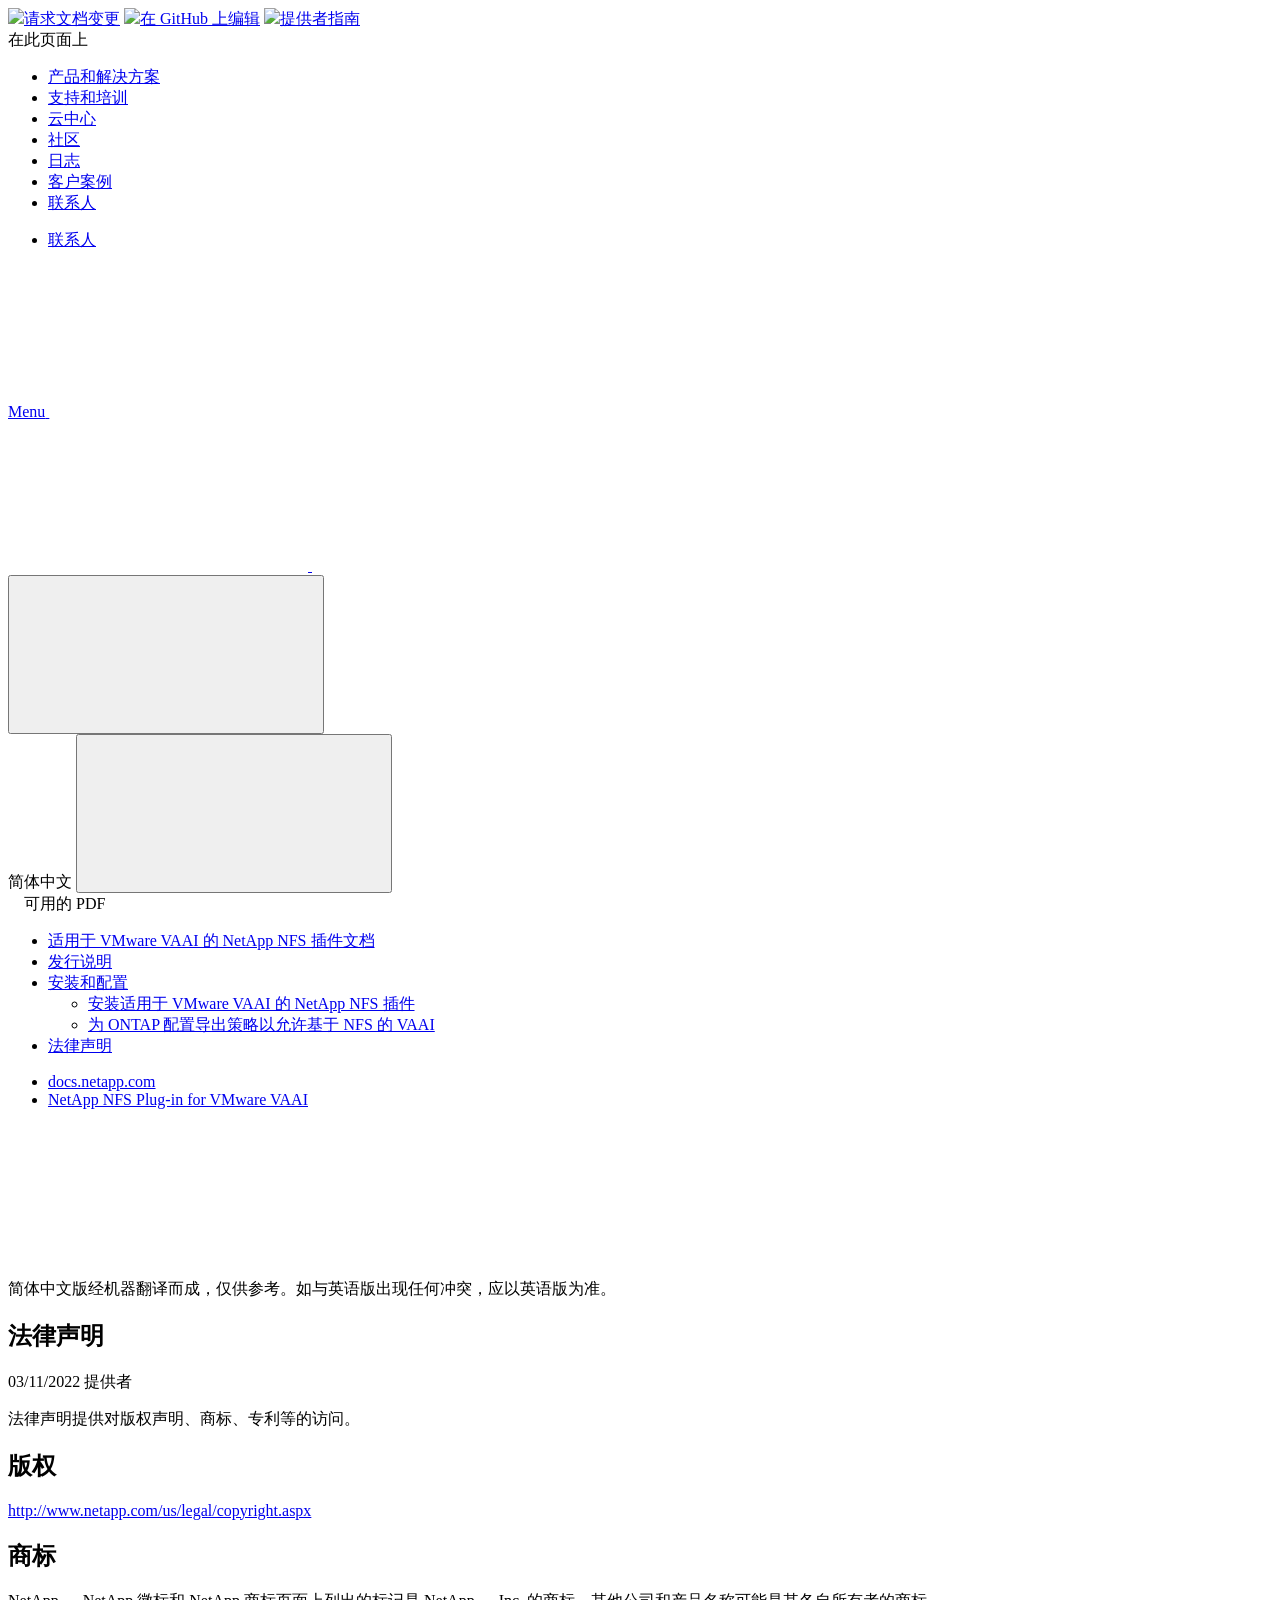
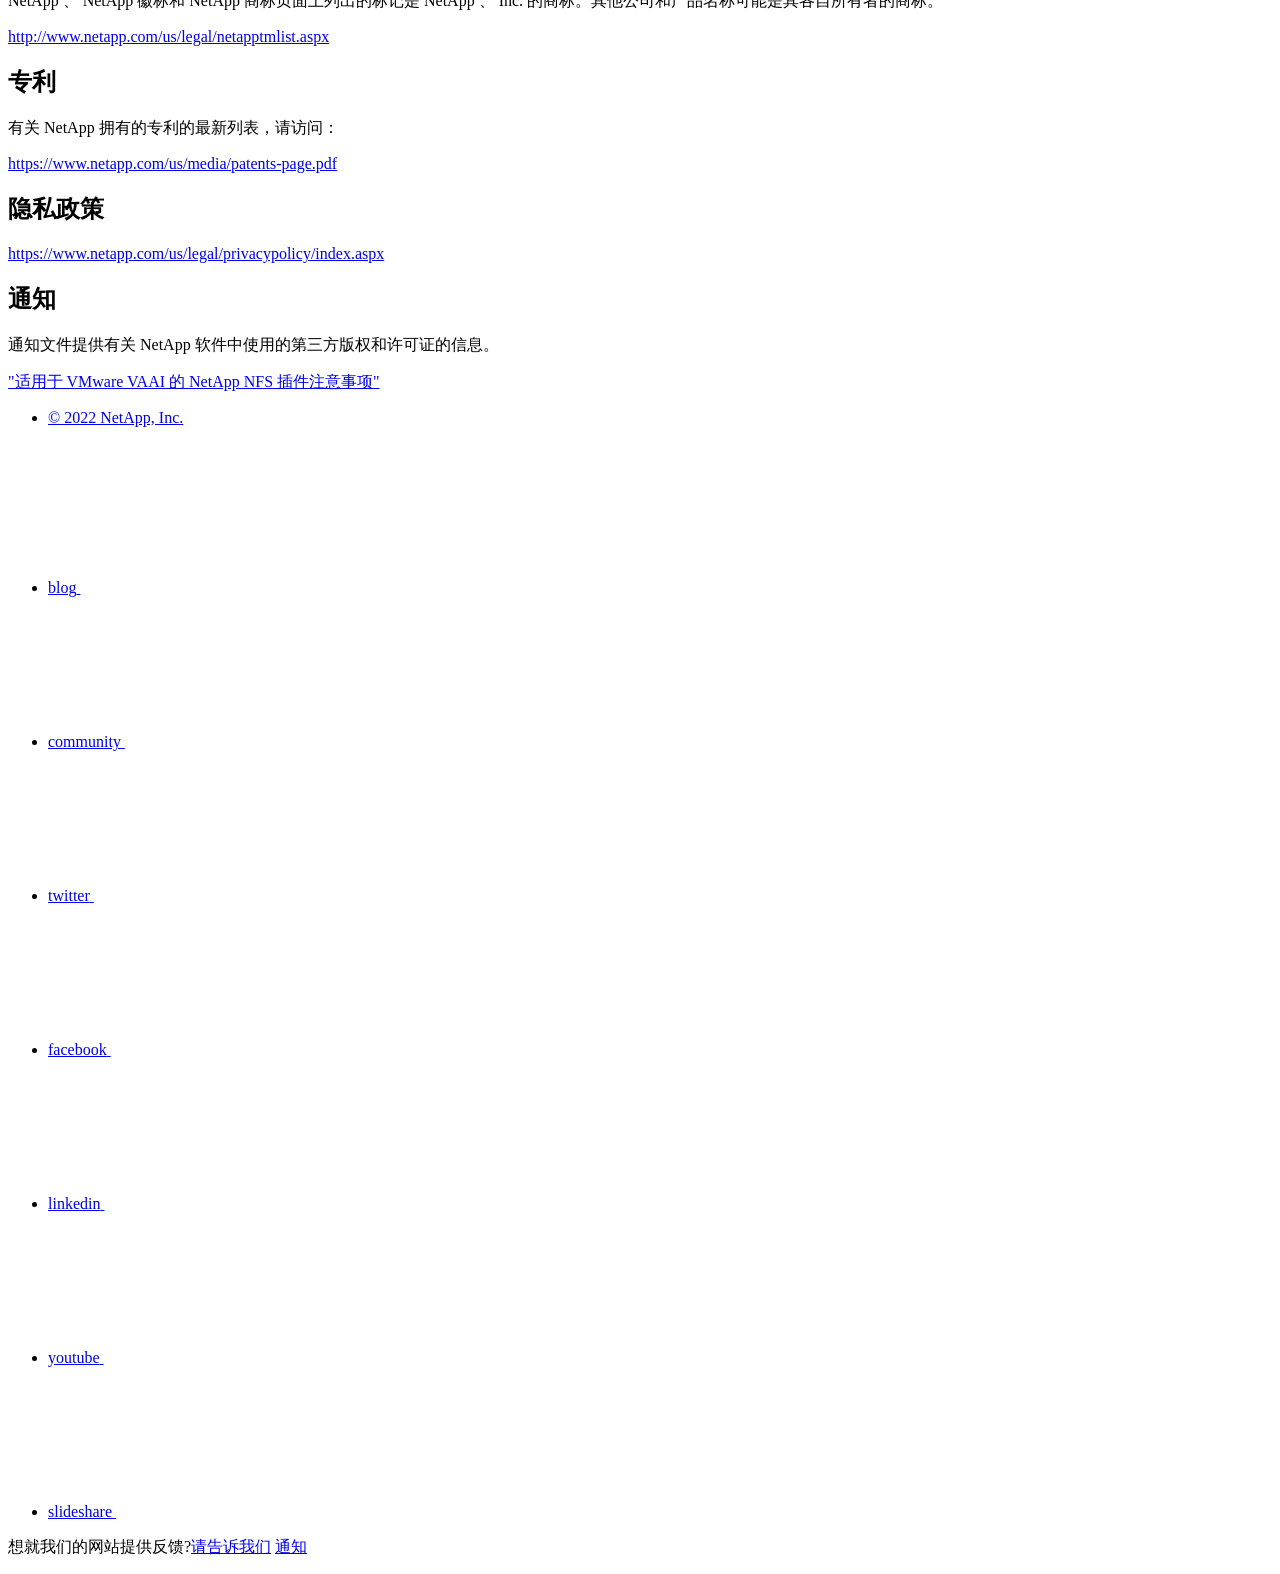
==== reference-legal-notices.html @ 1f147797 "Deploying to gh-pages from  @ 3fcf7030529be9a978c50d11768eb9206fd2af70 🚀" ====
<!DOCTYPE html>
<html lang="zh-cn">
  <head class="at-element-marker">
  <title>法律声明</title>
  <meta charset="utf-8">
  <meta http-equiv="x-ua-compatible" content="ie=edge,chrome=1">
  <meta http-equiv="language" content="en">
  <meta name="viewport" content="width=device-width, initial-scale=1">
  <meta property="og:title" content="法律声明" />
	<meta property="og:type" content="website" />
	<meta property="og:url" content="https://docs.netapp.com/zh-cn/nfs-plugin-vmware-vaai/reference-legal-notices.html" />
	<meta property="og:description" content="法律声明提供对版权声明、商标、专利等的访问。" />
  <meta property="og:image" content="https://docs.netapp.com/zh-cn/nfs-plugin-vmware-vaai/images/logo-tophat-social.png" />
  <meta property="og:image:alt" content="NetApp Logo" />
  <meta name="format-detection" content="telephone=no">
  <meta http-equiv="Content-Type" content="text/html; charset=utf-8">
  <meta http-equiv="encoding" content="utf-8">
  <meta http-equiv="nss-type" content="Product Documentation"/>
  <meta http-equiv="nss-subtype" content="User Guide"/><meta name="description" content="法律声明提供对版权声明、商标、专利等的访问。">
  <meta name="keywords" content=" legal, notices, copyright, trademarks, patents"><!-- Icons -->
  <link rel="icon" href="/zh-cn/nfs-plugin-vmware-vaai/images/favicon.ico" type="image/x-icon">

  <!-- RSS Feed --><!-- CSS Definitions: NetApp CSS should be defined after generic css -->

  <!-- Elastic Search -->
  <link rel="stylesheet" href="//cdn.jsdelivr.net/searchkit/0.10.0/theme.css">

  <!-- Controls AsciiDoctor Admonition Blocks -->
  <link rel="stylesheet" type="text/css" href="/zh-cn/nfs-plugin-vmware-vaai/css/font-awesome.min.css">

  <!-- Controls the shadow effect for search dropdown menu -->
  <link rel="stylesheet" href="/zh-cn/nfs-plugin-vmware-vaai/css/boxshadowproperties.css">

  <!-- NetApp CSS controls the technical content -->
  <link rel="stylesheet" type="text/css" href="/zh-cn/nfs-plugin-vmware-vaai/css/netapp.css">

  <!-- WWW CSS Content -->
  <link rel="stylesheet" type="text/css" href="/zh-cn/nfs-plugin-vmware-vaai/css/www-luci-dotcom.min.css">
  <link rel="stylesheet" type="text/css" href="/zh-cn/nfs-plugin-vmware-vaai/css/www-netapp-dotcom.css">
  <link rel="stylesheet" href="/zh-cn/nfs-plugin-vmware-vaai/css/www-netapp-library-critical.min.css" media="all" >
  <link rel="stylesheet" href="/zh-cn/nfs-plugin-vmware-vaai/css/www-netapp-library-non-critical.min.css" as="style" onload="this.onload=null;this.rel='stylesheet'">
  <link rel="stylesheet" href="/zh-cn/nfs-plugin-vmware-vaai/css/www-netapp-library-global-header-footer.min.css">

  <!-- NetApp IE Customizations -->
  <link rel="stylesheet" href='/zh-cn/nfs-plugin-vmware-vaai/css/na-utility.css' type='text/css'>
  <link rel="stylesheet" href='/zh-cn/nfs-plugin-vmware-vaai/css/na-sidebar.css' type='text/css'>
  <link rel='stylesheet' href='/zh-cn/nfs-plugin-vmware-vaai/css/clouddocs.css' type='text/css'>
  <link rel='stylesheet' href='/zh-cn/nfs-plugin-vmware-vaai/css/na-pagenav.css' type='text/css'>

  
  <link rel="stylesheet" href="/zh-cn/nfs-plugin-vmware-vaai/css/landing-page.css" type="text/css">
  <link rel="stylesheet" href="/zh-cn/nfs-plugin-vmware-vaai/css/tabbed-blocks.css" type="text/css">
  <link rel='stylesheet' href='/zh-cn/nfs-plugin-vmware-vaai/css/na-feature.css' type='text/css'><script src="https://cdnjs.cloudflare.com/ajax/libs/jquery/2.1.4/jquery.min.js"></script>
  <script src="https://cdnjs.cloudflare.com/ajax/libs/jquery-cookie/1.4.1/jquery.cookie.min.js"></script>

  <!-- Used for Product Family Page Sidebar Visibility --><!-- Used to import Promise for IE. Required for SearchKit -->
  <script src="https://cdnjs.cloudflare.com/ajax/libs/bluebird/3.3.5/bluebird.min.js"></script><script src='/zh-cn/nfs-plugin-vmware-vaai/js/na-search.js'></script><script src='/zh-cn/nfs-plugin-vmware-vaai/js/na-pagenav.js'></script><link rel='stylesheet' href='/zh-cn/nfs-plugin-vmware-vaai/css/prism.css' type='text/css'>
  <link rel='stylesheet' href='/zh-cn/nfs-plugin-vmware-vaai/css/prism-netapp.css' type='text/css'>


  <script src='/zh-cn/nfs-plugin-vmware-vaai/js/na-utility.js'></script>
  <script src='/zh-cn/nfs-plugin-vmware-vaai/js/clouddocs.js'></script>
  <script>
  if (document.location.hostname === "docs.netapp.com") {
    var head = document.getElementsByTagName('head')[0];
    var adobe = document.createElement("script");
    adobe.type = "text/javascript";
    adobe.src = "//assets.adobedtm.com/60287eadf1ee/c284da483c83/launch-e9ff3acac59f.min.js";
    head.appendChild(adobe);
  }
  </script>
  <script src='/zh-cn/nfs-plugin-vmware-vaai/js/jquery.navgoco.min.js'></script>
  <script src="https://maxcdn.bootstrapcdn.com/bootstrap/3.3.7/js/bootstrap.min.js" integrity="sha384-Tc5IQib027qvyjSMfHjOMaLkfuWVxZxUPnCJA7l2mCWNIpG9mGCD8wGNIcPD7Txa" crossorigin="anonymous"></script>
  <script src='/zh-cn/nfs-plugin-vmware-vaai/js/toc.js'></script>
  <script src='/zh-cn/nfs-plugin-vmware-vaai/js/customscripts.js'></script><script>
      $(document).ready(function() {
          
          var collapseOnInit = true;
          

          var navSettings = {
              "caretHtml": '',
              "accordion": collapseOnInit,
              "openClass": 'active', // open
              "save": false, // leave false or nav highlighting doesn't work right
              "cookie": {
                  "name": 'navgoco',
                  "expires": false,
                  "path": '/'
              },
              "slide": {
                  "duration": 400,
                  "easing": 'swing'
              }
          };

          // Initialize navgoco with default options
          $("#mysidebar").navgoco(navSettings);
          

          $("#collapseAll").click(function(e) {
              e.preventDefault();
              $("#mysidebar").navgoco('toggle', false);
          });

          $("#expandAll").click(function(e) {
              e.preventDefault();
              $("#mysidebar").navgoco('toggle', true);
          });

      });

  </script>
  <script>
      $(document).ready(function() {
          $("#tg-sb-link").click(function() {
              $("#tg-sb-sidebar").toggle();
              $("#tg-sb-content").toggleClass('col-md-9');
              $("#tg-sb-content").toggleClass('col-md-12');
              $("#tg-sb-icon").toggleClass('fa-toggle-on');
              $("#tg-sb-icon").toggleClass('fa-toggle-off');
          });
      });
  </script><script async src="https://www.googletagmanager.com/gtag/js?id=UA-81697994-3"></script>
  <script>
  if (document.location.hostname === "docs.netapp.com") {
    window.dataLayer = window.dataLayer || [];
    function gtag(){dataLayer.push(arguments);}
    gtag('js', new Date());
    gtag('config', 'UA-81697994-3');
  }
  </script>
  <script src='/zh-cn/nfs-plugin-vmware-vaai/js/version-dropdown.js'></script>
  <script src='/zh-cn/nfs-plugin-vmware-vaai/js/FileSaver.min.js'></script>
  <script src='/zh-cn/nfs-plugin-vmware-vaai/js/jszip-utils.min.js'></script>
  <script src='/zh-cn/nfs-plugin-vmware-vaai/js/jszip.min.js'></script>
  <script src='/zh-cn/nfs-plugin-vmware-vaai/js/pdf-ux.js'></script>
</head>


  <body class role="document">
    <div id="page" class="n-off-canvas-menu">
      <div class="n-off-canvas-menu__menu"><!--TODO: Add offcanvas code --></div>
      <div class="n-off-canvas-menu__content-wrap">
        <header class="site-header" id="banner">
  
  <!-- Start Page Toolbar -->
  <div class="page-nav-toolbar">
    <div id="version-dropdown"></div>
    <div class="page-nav-contribute"  >
      <a target="_blank" href="https://github.com/NetAppDocs/nfs-plugin-vmware-vaai/issues/new?body=Page%3A%20[法律声明](https://docs.netapp.com/zh-cn/nfs-plugin-vmware-vaai/reference-legal-notices.html)" class="page-nav-contribute-link" role="button"><img src="/zh-cn/nfs-plugin-vmware-vaai/images/discuss-sm.svg" class="github-icon" />请求文档变更</a>
      <a target="_blank" href="https://github.com/NetAppDocs/nfs-plugin-vmware-vaai/blob/main/reference-legal-notices.adoc" class="page-nav-contribute-link" role="button"><img src="/zh-cn/nfs-plugin-vmware-vaai/images/edit-sm.svg" class="github-icon" />在 GitHub 上编辑</a>
      <a target="_blank" href="https://docs.netapp.com/us-en/contribute/" class="page-nav-contribute-link"  ><img src="/zh-cn/nfs-plugin-vmware-vaai/images/article-sm.svg" class="github-icon" />提供者指南</a>
    </div>
    <div class="page-nav-container">
      <nav class="page-nav-fixed">
        <div class="page-nav-title">在此页面上</div>
        <div class="page-nav-links">
          <ul class="page-nav-inner" id="page-menu"></ul>
        </div>
      </nav>
    </div>
  </div>
  
  <!-- Start top_hat -->
  <div class="n-top-hat">
    <div class="n-container">
      <div class="n-top-hat__cross-property-nav">
        <ul class="n-top-hat__list">
          <li class="n-top-hat__list-item">
            <a href="https://www.netapp.com/products-a-z/" class="n-top-hat__link">产品和解决方案</a>
          </li>
          <li class="n-top-hat__list-item">
            <a href="https://www.netapp.com/support-and-training/netapp-university/" class="n-top-hat__link">支持和培训</a>
          </li>
          <li class="n-top-hat__list-item">
            <a href="https://cloud.netapp.com" class="n-top-hat__link">云中心</a>
          </li>
          <li class="n-top-hat__list-item">
            <a href="https://community.netapp.com/" class="n-top-hat__link">社区</a>
          </li>
          <li class="n-top-hat__list-item">
            <a href="https://blog.netapp.com/" class="n-top-hat__link">日志</a>
          </li>
          <li class="n-top-hat__list-item">
            <a href="https://customers.netapp.com/en/" class="n-top-hat__link">客户案例</a>
          </li>
          <li class="n-top-hat__list-item">
            <a href="https://www.netapp.com/us/contact-us/index.aspx" target="_self" class="n-top-hat__link" data-ntap-ui="contact-us">联系人</a>
          </li>
        </ul>
      </div>
      <div class="n-top-hat__utils">
        <ul class="n-top-hat__list">
          <li class="n-top-hat__list-item">
            <a href="https://www.netapp.com/us/contact-us/index.aspx" target="_self" class="n-top-hat__link" data-ntap-ui="contact-us">联系人</a>
          </li>
        </ul>
      </div>
    </div>
  </div>
  <!-- End top_hat -->

  <!-- Start property bar -->
  <style>
    .n-property-navigation-bar__menus--desktop-experience .n-menu--mega__default-content__heading span {
    color: #34B0FF;
    }
  </style>
  <div class="n-property-bar " data-ntap-ui="sticky-nav">
    <div class="n-property-bar__inner-wrap">
      <div class="n-property-bar__menu-toggle">
        <a href="#" class="n-property-bar__menu-toggle-link">
          <span class="n-property-bar__menu-toggle-text">Menu</span>
          <svg class="n-icon-bars n-property-bar__menu-toggle-icon" aria-labelledby="title">
            <title>bars</title>
            <use xlink:href="/zh-cn/nfs-plugin-vmware-vaai/common/svg/sprite.svg#bars"></use>
          </svg>
        </a>
      </div>
      <div class="n-property-bar__property-mark ">
        <a href="https://www.netapp.com" class="n-property-bar__property-link">
          <div class="n-property-bar__logo">
            <svg class="n-icon-netapp-mark n-icon-netapp-mark n-property-bar__netapp-mark-icon" aria-labelledby="title">
              <title>netapp-mark</title>
              <use xlink:href="/zh-cn/nfs-plugin-vmware-vaai/common/svg/sprite.svg#netapp-mark"></use>
            </svg>
            <svg class="n-icon-netapp-logo n-property-bar__logo-svg" aria-labelledby="title">
              <title>netapp-logo</title>
              <use xlink:href="/zh-cn/nfs-plugin-vmware-vaai/common/svg/sprite.svg#netapp-logo"></use>
            </svg>
          </div>
        </a>
      </div>

      
      <div class="search-property-bar">
        <div id="search-demo-container" class="searchbox n-property-bar__search">
          <div id="react-search" 
          data-search-html="/zh-cn/nfs-plugin-vmware-vaai/search.html"
          data-type="widget" 
          data-placeholder="搜索文档" 
          data-no-results-found="未找到与 {query} 匹配的结果。" 
          data-did-you-mean="搜索 {suggestion}。" 
          data-no-results-found-did-you-mean="未找到与 {query} 匹配的结果。您是否要搜索 {suggestion}?" 
          data-results-found="找到 {hitCount} 个结果"  
          data-sk-es-pf-indexes=""></div>
          <button class="n-property-bar__search-toggle-button" type="button">
            <svg class="n-icon-search n-property-bar__search-toggle-button-icon" aria-labelledby="title">
              <title>search</title>
              <use xmlns:xlink="http://www.w3.org/1999/xlink" xlink:href="/zh-cn/nfs-plugin-vmware-vaai/common/svg/sprite.svg#search"></use>
            </svg>
          </button>
        </div>
      </div>
      
    </div>
  </div>
  <div class="n-property-bar__toolbar">
    <!-- Start Language Selector --><div id="ie-i18n" class="n-property-bar__lang-selector">
      <div id="ie-i18n-menu">
      <span class="ie-i18n-lang">简体中文</span>
        <button class="ie-i18n-icon-container" type="button">
          <svg class="n-globe__icon" aria-labelledby="title">
            <title>globe</title>
            <use xmlns:xlink="http://www.w3.org/1999/xlink" xlink:href="/zh-cn/nfs-plugin-vmware-vaai/common/svg/sprite.svg#globe"></use>
          </svg>
        </button>
      </div>
      <div id="n-property-navigation-bar__menu--language-selector" class="ie-i18n-results-container n-menu n-menu--v3 n-menu--is-active" style="display: none;">
        <div class="n-language-selector-menu">
          <ul class="n-menu__list">
            <li class="n-menu__list-column">
              <ul class="n-menu__list"><li class="n-menu__list-item n-menu__list-item--level-1">
                  <a href="https://docs.netapp.com/zh-cn/nfs-plugin-vmware-vaai/reference-legal-notices.html" class="n-menu__header-text"><span translate="no" class="notranslate">简体中文</span></a>
                </li><li class="n-menu__list-item n-menu__list-item--level-1">
                  <a href="https://docs.netapp.com/us-en/nfs-plugin-vmware-vaai/reference-legal-notices.html" class="n-menu__header-text"><span translate="no" class="notranslate">English</span></a>
                </li><li class="n-menu__list-item n-menu__list-item--level-1">
                  <a href="https://docs.netapp.com/ja-jp/nfs-plugin-vmware-vaai/reference-legal-notices.html" class="n-menu__header-text"><span translate="no" class="notranslate">日本語</span></a>
                </li><li class="n-menu__list-item n-menu__list-item--level-1">
                  <a href="https://docs.netapp.com/ko-kr/nfs-plugin-vmware-vaai/reference-legal-notices.html" class="n-menu__header-text"><span translate="no" class="notranslate">한국어</span></a>
                </li></ul>
            </li>
          </ul>
        </div>
      </div>
    </div><!-- End Language Selector -->

    <div class="n-property-bar__cta"></div>
  </div>
  <script>
    $(function(){
        var currentLocalization = $('html').attr('lang');

        var localizationsDictionary = {
            "en-CA" : "https://www.netapp.com/search/index.aspx?for_cr=canada&",
            "en-IN" : "https://www.netapp.com/search/index.aspx?for_cr=india&",
            "nl-NL" : "https://www.netapp.com/search/index.aspx?for_cr=netherlands&",
            "ru-RU" : "https://www.netapp.com/search/index.aspx?for_cr=russia&",
            "sv-SE" : "https://www.netapp.com/search/index.aspx?for_cr=sweden&",
            "it-IT" : "https://www.netapp.com/search/index.aspx?for_cr=italy&",
            "he-IL" : "https://www.netapp.com/search/index.aspx?for_cr=israel&",
            "ko-KR" : "https://www.netapp.com/search/index.aspx?for_cr=korea&",
            "zh-TW" : "https://www.netapp.com/search/index.aspx?for_cr=taiwan&",
            "en-GB" : "https://www.netapp.com/search/index.aspx?for_cr=unitedkingdom&",
            "en-SG" : "https://www.netapp.com/search/index.aspx?for_cr=asean&",
            "en-AU" : "https://www.netapp.com/search/index.aspx?for_cr=australia&",
            "pt-BR" : "https://www.netapp.com/search/index.aspx?for_cr=brasil&",
            "de-CH" : "https://www.netapp.com/search/index.aspx?for_cr=switzerland&",
            "es-MX" : "https://www.netapp.com/search/index.aspx?for_cr=mexico&"
        };

        if($('html').hasClass('ntap-whitelisted') && localizationsDictionary.hasOwnProperty(currentLocalization)) {
            $('.n-property-bar__property-link').attr('href', '/');
        }
    });
  </script>
  <!-- End property bar -->
</header>


        <main id="n-main-content" class="n-main-content">
          <!-- Start Documentation Content -->
<div class="ie-main">
  <!-- Sidebar Column -->
  
  <div class="col-md-3" id="sidebar-height">
      <div class="n-pdf-header">
  <a id="toggleButtonPdf" class="n-pdf-button" type="button">
    <img src="/zh-cn/nfs-plugin-vmware-vaai/images/pdf.png" width="16" height="16"/>可用的 PDF<span>
    </span>
  </a>
</div>
<div class="n-pdf-body-container">
  <ul id="toggleContainerPdf" class="n-pdf-body" style="display:none;"><li class="pdf-ux-container">
        <a target="_blank" href="/zh-cn/nfs-plugin-vmware-vaai/pdfs/fullsite-sidebar/适用于_VMware_VAAI_的_NetApp_NFS_插件文档.pdf" >
          <img src="/zh-cn/nfs-plugin-vmware-vaai/images/pdf.png" width="16" height="16"/>此文档站点的 PDF</a>





    
      <ul class="subfolders" style="display:none;">
        <li class="pdf-ux-container">
          <a target="_blank" 
            
              href="/zh-cn/nfs-plugin-vmware-vaai/pdfs/sidebar/安装和配置.pdf" 
            
          >
            <img src="/zh-cn/nfs-plugin-vmware-vaai/images/pdf.png" width="16" height="16"/>
            安装和配置
          </a>
          





          
        </li>
      </ul>
    

  


    <ul class="subfolders" style="display:none;"><li class="active pdf-hide">
  <a target="_blank" href="/zh-cn/nfs-plugin-vmware-vaai/pdfs/pages/reference-legal-notices.pdf" >
    <img src="/zh-cn/nfs-plugin-vmware-vaai/images/pdf.png" width="16" height="16"/>
    PDF of this page
  </a>
</li>

</ul>
  


</li></ul>
  <div class="zip-pdf-link-container" style="display: none;">   
    <a href="#" id="zipPdf">
      <img src="/zh-cn/nfs-plugin-vmware-vaai/images/pdf-zip.png" width="16" height="16"/>
      <pre>收集单独的 PDF 文档<span class="zip-size"></span></pre>
    </a><div id="zip-link-popup" class="hide">
    <div class="inner-modal">
        <div class="downloading-progress">
            <div class="spinner"></div>
            <h1>Creating your file...</h1>
            <div>This may take a few minutes. Thanks for your patience.</div>
            <button class="cancel-download-btn" type="button">Cancel</button>
        </div>
        <div class="download-complete hide">
            <div class="done-icon">
                <svg xmlns="http://www.w3.org/2000/svg" width="24" height="24" viewBox="0 0 24 24"><path d="M20.285 2l-11.285 11.567-5.286-5.011-3.714 3.716 9 8.728 15-15.285z"/></svg>
            </div>
            <div>Your file is ready</div>
            <button class="cancel-download-btn" type="button">OK</button>
        </div>
    </div>
</div>
<script>
    $(".cancel-download-btn").click(function(){
        $("#zip-link-popup").addClass("hide");
        $("#zip-link-popup .downloading-progress").removeClass("hide");
        $("#zip-link-popup .download-complete").addClass("hide");
    });
</script></div>
</div>
<script>
  $("#toggleContainerPdf li.active:last-child").parents('ul.subfolders').toggle('display');
  $("#toggleButtonPdf").click(function () {
    $("#toggleContainerPdf").toggle('display');
    $(".n-pdf-body-container .zip-pdf-link-container").toggle('display');
  });
</script><div class="sidebar-nav-container">
  <ul id="mysidebar" class="nav"><li class=" "><a class="na-navbar-padding" href="/zh-cn/nfs-plugin-vmware-vaai/index.html">
        适用于 VMware VAAI 的 NetApp NFS 插件文档
      </a></li><li class=" "><a class="na-navbar-padding" href="/zh-cn/nfs-plugin-vmware-vaai/releasenotes.html">
        发行说明
      </a></li><li class="subfolders "><a href="#">
        <div class="na-navbar-padding"> 安装和配置</div>
      </a>
      <ul><li class=" "><a class="na-navbar-padding" href="/zh-cn/nfs-plugin-vmware-vaai/task-install-netapp-nfs-plugin-for-vmware-vaai.html">
        安装适用于 VMware VAAI 的 NetApp NFS 插件
      </a></li><li class=" "><a class="na-navbar-padding" href="/zh-cn/nfs-plugin-vmware-vaai/task-configure-export-policies-for-clustered-data-ontap-to-allow-vaai-over-nfs.html">
        为 ONTAP 配置导出策略以允许基于 NFS 的 VAAI
      </a></li></ul></li><li class="  active "><a class="na-navbar-padding" href="/zh-cn/nfs-plugin-vmware-vaai/reference-legal-notices.html">
        法律声明
      </a></li></ul>
</div>
<script>
  window.onscroll = () => {
    const value = -40 - (document.body.scrollHeight - (window.innerHeight + document.scrollingElement.scrollTop));
    
    document.getElementById("sidebar-height").style.bottom = Math.max(0,value) + "px";
};
</script>
<!-- this highlights the active parent class in the navgoco sidebar. this is critical so that the parent expands when you're viewing a page. This must appear below the sidebar code above. Otherwise, if placed inside customscripts.js, the script runs before the sidebar code runs and the class never gets inserted.-->
<script>$("li.active").parents('li').toggleClass("active");</script>

  </div>
  

  <div class="ie-content-pane n-doc__component-detail-content n-doc__component-detail-content--show-code">
    <!-- Begin of page container --><article class="page-content">
      <div class="ie-utility">
  <div class="ie-menu">
    <div class="n-breadcrumb">
      <ul class="n-breadcrumb__list">
        <li class="n-breadcrumb__list-item">
          <a href="https://docs.netapp.com">docs.netapp.com</a>
        </li>
        

        

        <li class="n-breadcrumb__list-item">
          <a href="/zh-cn/nfs-plugin-vmware-vaai/">NetApp&nbsp;NFS&nbsp;Plug-in&nbsp;for&nbsp;VMware&nbsp;VAAI</a>
        </li>

      </ul>
    </div>
    <div style="clear: both"></div><!-- Main needs to have height -->
  </div>
</div>

      <div class="ie-nmt-disclaimer">
  <span>
    <div class="ie-nmt-disclaimer-container">
      <div class="ie-nmt-disclaimer-icon">
        <svg class="luci-icon" aria-hidden="true">
          <use xlink:href="/zh-cn/nfs-plugin-vmware-vaai/common/svg/sprite.svg#circle-info">
        </svg>
      </div>
      <div class="ie-nmt-disclaimer-content">
        <span> 简体中文版经机器翻译而成，仅供参考。如与英语版出现任何冲突，应以英语版为准。 </span>
      </div>
      <div style="clear:both;"></div>
    </div>
  </span>
</div><div class="n-doc__component-detail-heading-wrap">
  <h1 class="n-doc__component-detail-heading">法律声明</h1>
</div>


<p class="page-details">
  
    
    <time datetime="2022-03-11 19:12:23 +0000">03/11/2022</time>
    
  

<span>提供者
</span>


</p>

<div id="preamble">
<div class="sectionbody">
<div class="paragraph">
<p>法律声明提供对版权声明、商标、专利等的访问。</p>
</div>
</div>
</div>
<div class="sect1">
<h2 id="版权">版权</h2>
<div class="sectionbody">
<div class="paragraph">
<p><a href="http://www.netapp.com/us/legal/copyright.aspx" class="bare">http://www.netapp.com/us/legal/copyright.aspx</a></p>
</div>
</div>
</div>
<div class="sect1">
<h2 id="商标">商标</h2>
<div class="sectionbody">
<div class="paragraph">
<p>NetApp 、 NetApp 徽标和 NetApp 商标页面上列出的标记是 NetApp 、 Inc. 的商标。其他公司和产品名称可能是其各自所有者的商标。</p>
</div>
<div class="paragraph">
<p><a href="http://www.netapp.com/us/legal/netapptmlist.aspx" class="bare">http://www.netapp.com/us/legal/netapptmlist.aspx</a></p>
</div>
</div>
</div>
<div class="sect1">
<h2 id="专利">专利</h2>
<div class="sectionbody">
<div class="paragraph">
<p>有关 NetApp 拥有的专利的最新列表，请访问：</p>
</div>
<div class="paragraph">
<p><a href="https://www.netapp.com/us/media/patents-page.pdf" class="bare">https://www.netapp.com/us/media/patents-page.pdf</a></p>
</div>
</div>
</div>
<div class="sect1">
<h2 id="隐私政策">隐私政策</h2>
<div class="sectionbody">
<div class="paragraph">
<p><a href="https://www.netapp.com/us/legal/privacypolicy/index.aspx" class="bare">https://www.netapp.com/us/legal/privacypolicy/index.aspx</a></p>
</div>
</div>
</div>
<div class="sect1">
<h2 id="通知">通知</h2>
<div class="sectionbody">
<div class="paragraph">
<p>通知文件提供有关 NetApp 软件中使用的第三方版权和许可证的信息。</p>
</div>
<div class="paragraph">
<p><a href="media/notice.pdf" target="_blank" rel="noopener">"适用于 VMware VAAI 的 NetApp NFS 插件注意事项"</a></p>
</div>
</div>
</div>

    </article>
    <!-- Page Container -->
  </div>

  <div style="clear: both"></div><!-- Main needs to have height --></div>

        </main>

        <footer class="n-footer">
  <div class="n-footer__bottom">
    <div class="n-container">
      <div class="n-footer__bottom-left">

        <div class="n-footer__copyright">
          <ul class="n-footer__copyright-list">
            <li class="n-footer__copyright-link">
            <a href="https://www.netapp.com/us/legal/copyright.aspx">© 2022 NetApp, Inc.</a>
            </li>

</ul>
</div>
<div class="n-footer__social-links">
<ul class="n-footer__social-link-list">
<li class="n-footer__social-link-list-item">
<a class="n-footer__social-link" data-ntap-social="follow-blog" href="https://blog.netapp.com" target="_blank" title="blog" alt="blog">
<span class="n-footer__social-link-text">blog</span>
<svg class="n-icon-blog n-footer__social-link-icon" aria-labelledby="title">
  <title>blog@</title>
  <use xmlns:xlink="http://www.w3.org/1999/xlink" xlink:href="/zh-cn/nfs-plugin-vmware-vaai/common/svg/sprite.svg#blog"></use>
</svg>

</a>
</li>
<li class="n-footer__social-link-list-item">
<a class="n-footer__social-link" data-ntap-social="follow-community" href="https://community.netapp.com/" target="_blank" title="community" alt="community">
<span class="n-footer__social-link-text">community</span>
<svg class="n-icon-community n-footer__social-link-icon" aria-labelledby="title">
<title>community@</title>
<use xmlns:xlink="http://www.w3.org/1999/xlink" xlink:href="/zh-cn/nfs-plugin-vmware-vaai/common/svg/sprite.svg#comments"></use>
</svg>

</a>
</li>
<li class="n-footer__social-link-list-item">
<a class="n-footer__social-link" data-ntap-social="follow-twitter" href="https://twitter.com/netapp" target="_blank" title="twitter" alt="twitter">
<span class="n-footer__social-link-text">twitter</span>
<svg class="n-icon-twitter n-footer__social-link-icon" aria-labelledby="title">
<title>twitter@</title>
<use xmlns:xlink="http://www.w3.org/1999/xlink" xlink:href="/zh-cn/nfs-plugin-vmware-vaai/common/svg/sprite.svg#twitter"></use>
</svg>

</a>
</li>
<li class="n-footer__social-link-list-item">
<a class="n-footer__social-link" data-ntap-social="follow-facebook" href="https://www.facebook.com/NetApp" target="_blank" title="facebook" alt="facebook">
<span class="n-footer__social-link-text">facebook</span>
<svg class="n-icon-facebook n-footer__social-link-icon" aria-labelledby="title">
<title>facebook@</title>
<use xmlns:xlink="http://www.w3.org/1999/xlink" xlink:href="/zh-cn/nfs-plugin-vmware-vaai/common/svg/sprite.svg#facebook"></use>
</svg>

</a>
</li>
<li class="n-footer__social-link-list-item">
<a class="n-footer__social-link" data-ntap-social="follow-linkedin" href="https://www.linkedin.com/company/netapp" target="_blank" title="linkedin" alt="linkedin">
<span class="n-footer__social-link-text">linkedin</span>
<svg class="n-icon-linkedin n-footer__social-link-icon" aria-labelledby="title">
<title>linkedin@</title>
<use xmlns:xlink="http://www.w3.org/1999/xlink" xlink:href="/zh-cn/nfs-plugin-vmware-vaai/common/svg/sprite.svg#linkedin"></use>
</svg>

</a>
</li>
<li class="n-footer__social-link-list-item">
<a class="n-footer__social-link" data-ntap-social="follow-youtube" href="https://www.youtube.com/user/NetAppTV" target="_blank" title="youtube" alt="youtube">
<span class="n-footer__social-link-text">youtube</span>
<svg class="n-icon-youtube n-footer__social-link-icon" aria-labelledby="title">
<title>youtube@</title>
<use xmlns:xlink="http://www.w3.org/1999/xlink" xlink:href="/zh-cn/nfs-plugin-vmware-vaai/common/svg/sprite.svg#youtube"></use>
</svg>

</a>
</li>
<li class="n-footer__social-link-list-item">
<a class="n-footer__social-link" data-ntap-social="follow-slideshare" href="https://www.slideshare.net/NetApp" target="_blank" title="slideshare" alt="slideshare">
<span class="n-footer__social-link-text">slideshare</span>
<svg class="n-icon-slideshare n-footer__social-link-icon" aria-labelledby="title">
<title>slideshare@</title>
<use xmlns:xlink="http://www.w3.org/1999/xlink" xlink:href="/zh-cn/nfs-plugin-vmware-vaai/common/svg/sprite.svg#slideshare"></use>
</svg>

</a>
</li>
</ul>
</div>

</div>
<div class="n-footer__bottom-right">
  <p class="n-footer__fine-print">想就我们的网站提供反馈?<a target="_self" href="javascript:netapp_mailto()" class="n-footer__copyright">请告诉我们</a>
  <a href="https://docs.netapp.com/zh-cn/announcements/" class="n-footer__copyright">通知</a>
  </p>
</div>
</div>
</div>
</footer>

      </div><!-- Elasticsearch JS -->
      <script type="text/javascript" src='/zh-cn/nfs-plugin-vmware-vaai/js/bundle.js'></script>

      <!-- Syntax Highlighting -->
      <script type="text/javascript" src='/zh-cn/nfs-plugin-vmware-vaai/js/prism.js'></script>
      <script type="text/javascript" src='/zh-cn/nfs-plugin-vmware-vaai/js/prism-curl.js'></script>
    </div>
    <script>
      document.body.offsetWidth=1903;
      cookieLaw = {}
      cookieLaw.euCountry = "US";
      cookieLaw.invoke = function(){return false;}
    </script>
    <script src='/zh-cn/nfs-plugin-vmware-vaai/js/www-ntap.js'></script>
    <script src='/zh-cn/nfs-plugin-vmware-vaai/js/tabbed-blocks.js'></script>
  </body></html>
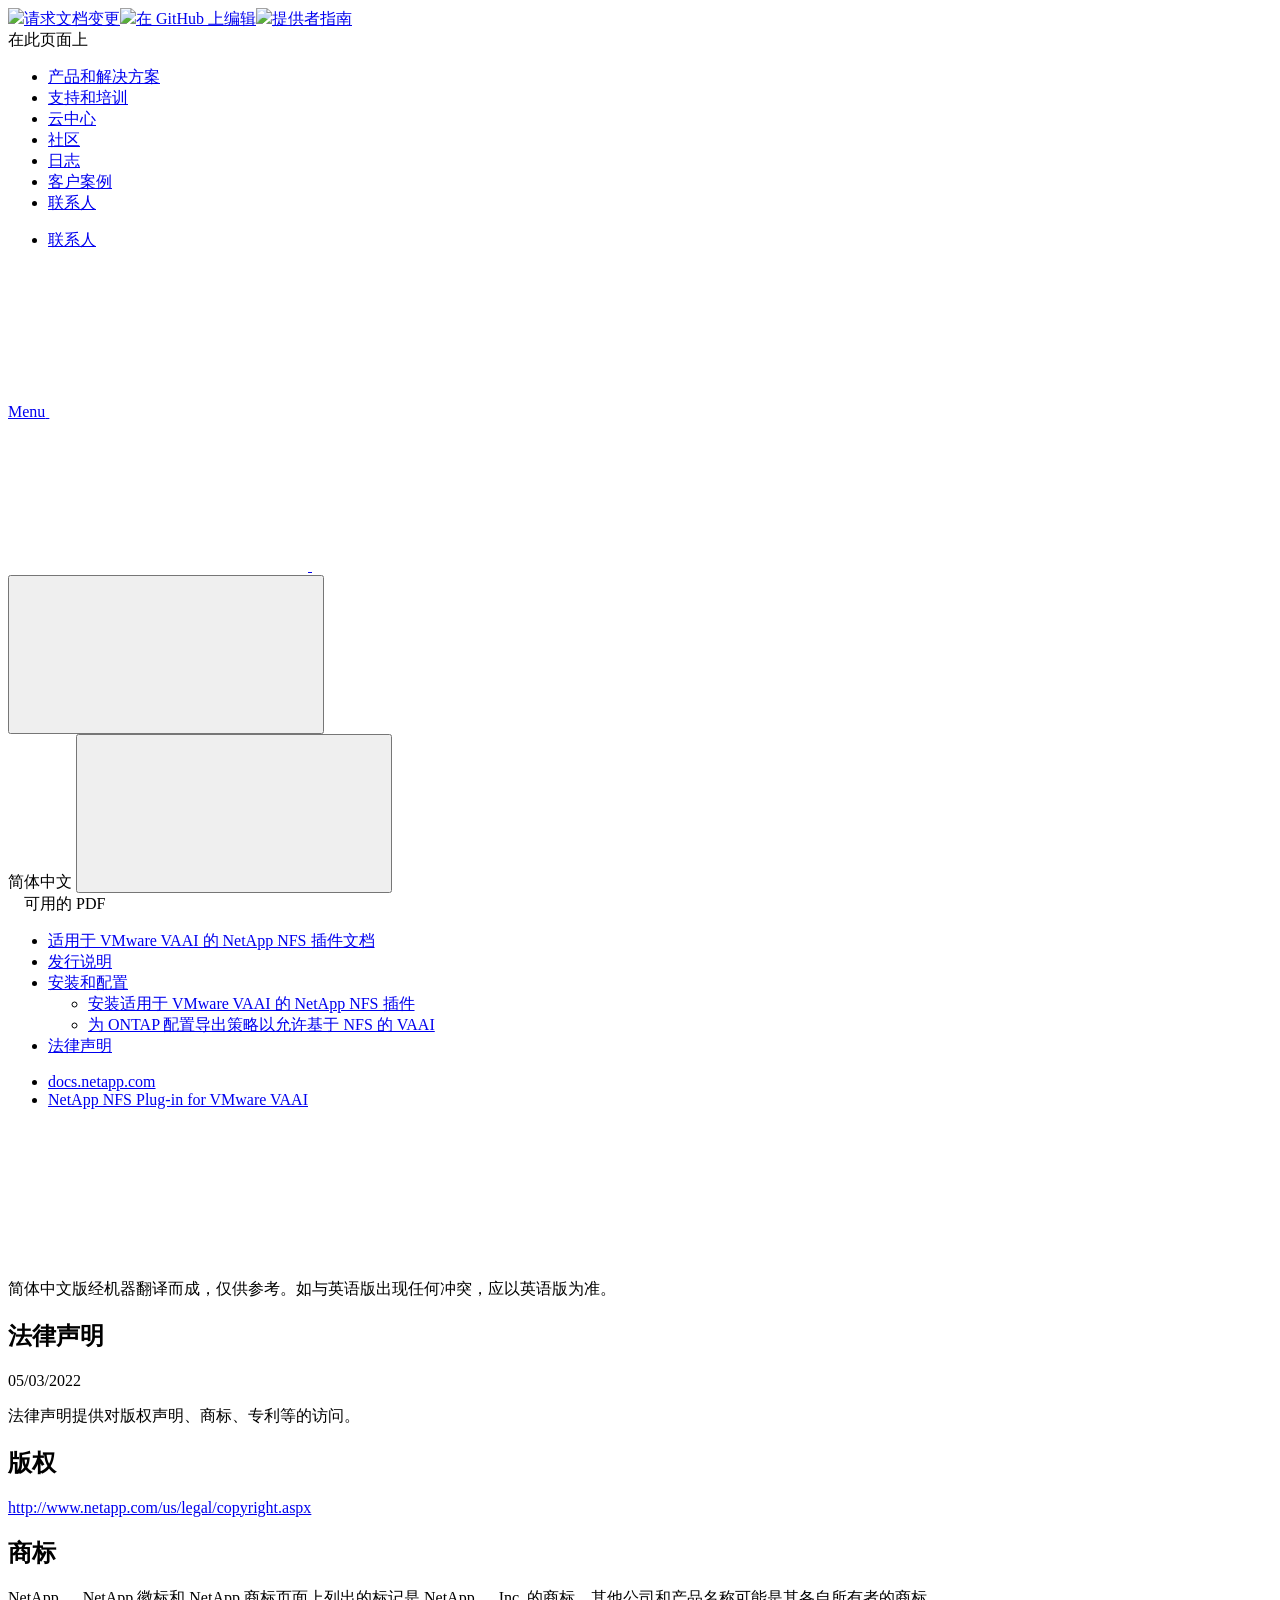
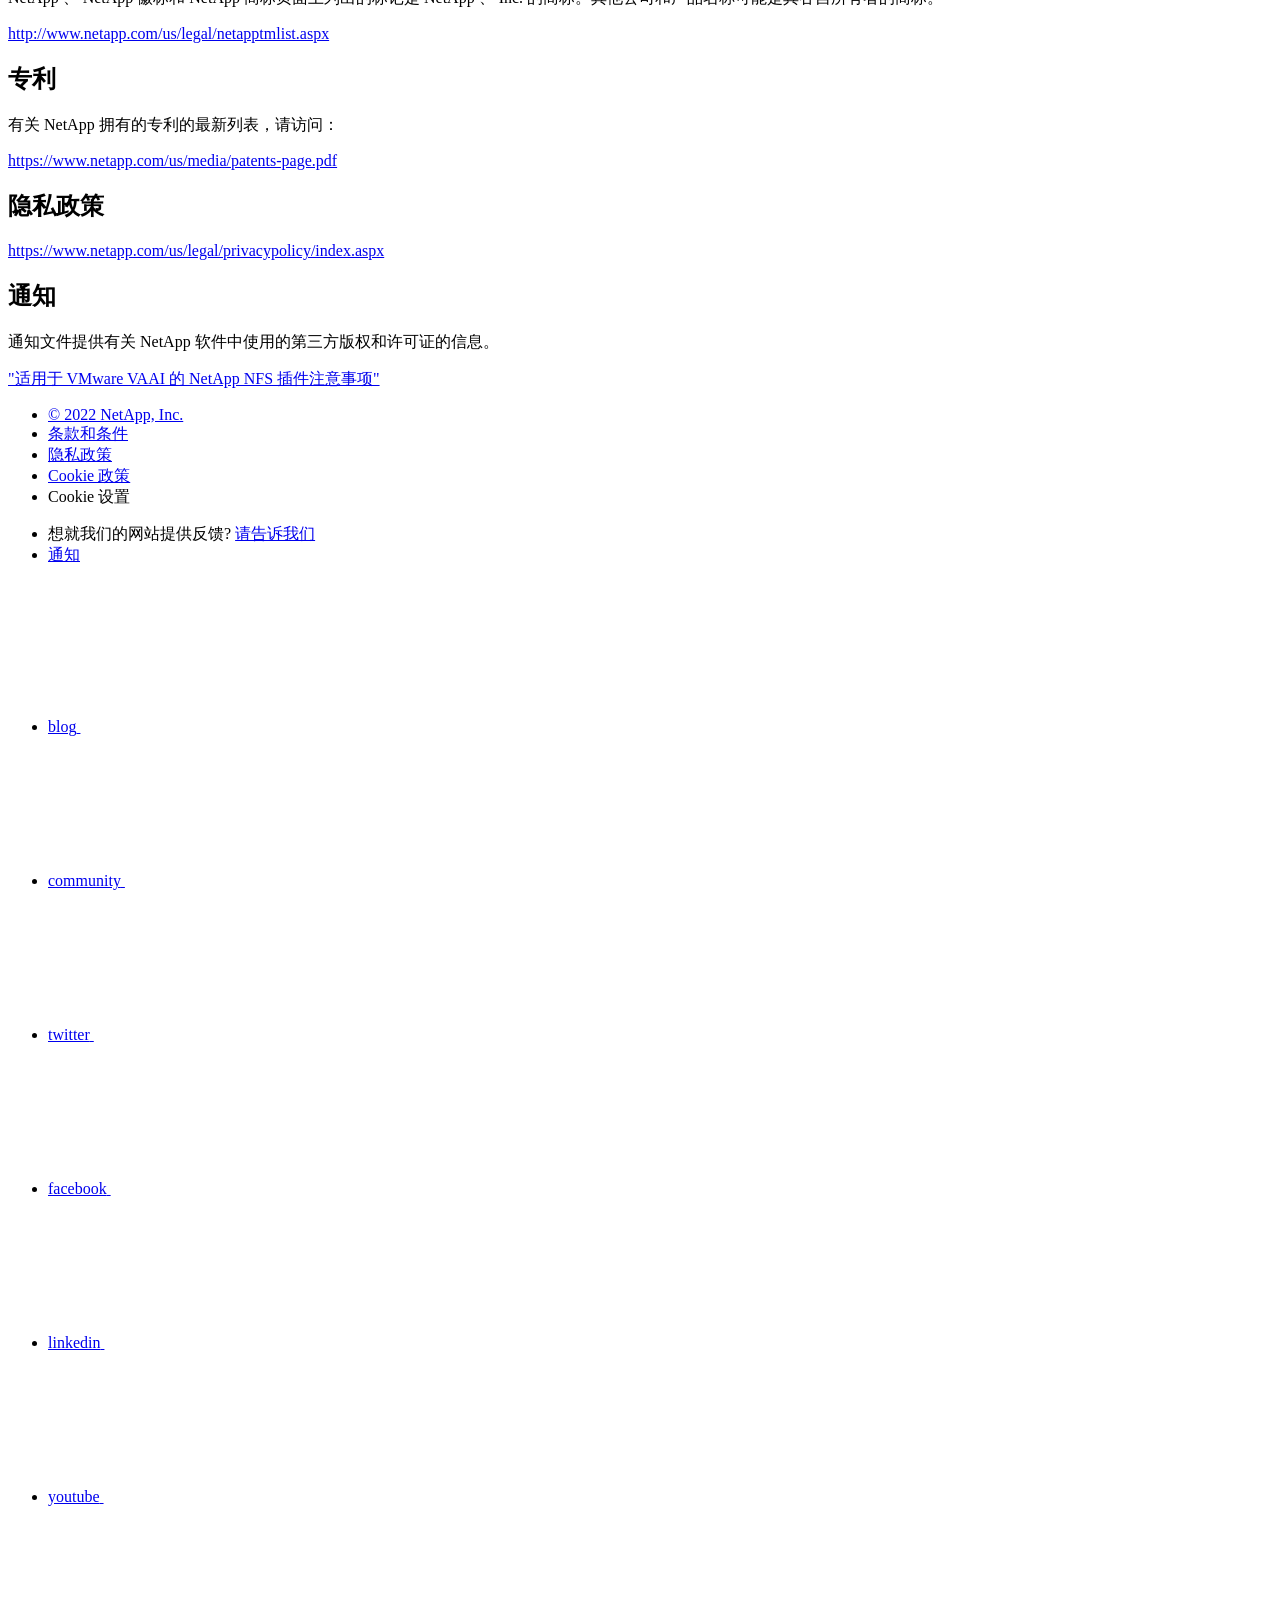
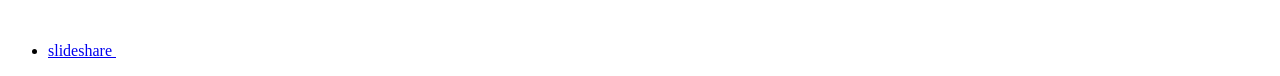
==== commit 7c03df34: "Deploying to gh-pages from  @ 1f98d2cf82af1cac03e9d1c20a14f0e62570238c 🚀" ====
--- a/reference-legal-notices.html
+++ b/reference-legal-notices.html
@@ -45,12 +45,52 @@
   <link rel="stylesheet" href='/zh-cn/nfs-plugin-vmware-vaai/css/na-utility.css' type='text/css'>
   <link rel="stylesheet" href='/zh-cn/nfs-plugin-vmware-vaai/css/na-sidebar.css' type='text/css'>
   <link rel='stylesheet' href='/zh-cn/nfs-plugin-vmware-vaai/css/clouddocs.css' type='text/css'>
+  <link rel='stylesheet' href='/zh-cn/nfs-plugin-vmware-vaai/css/custom-dropdown.css' type='text/css'>
   <link rel='stylesheet' href='/zh-cn/nfs-plugin-vmware-vaai/css/na-pagenav.css' type='text/css'>
 
   
   <link rel="stylesheet" href="/zh-cn/nfs-plugin-vmware-vaai/css/landing-page.css" type="text/css">
   <link rel="stylesheet" href="/zh-cn/nfs-plugin-vmware-vaai/css/tabbed-blocks.css" type="text/css">
-  <link rel='stylesheet' href='/zh-cn/nfs-plugin-vmware-vaai/css/na-feature.css' type='text/css'><script src="https://cdnjs.cloudflare.com/ajax/libs/jquery/2.1.4/jquery.min.js"></script>
+  <!-- Canonical url -->
+  <link rel='stylesheet' href='/zh-cn/nfs-plugin-vmware-vaai/css/na-feature.css' type='text/css'><!-- Top level site integrations --><script>
+    if (document.location.hostname === "docs.netapp.com") {
+      var head = document.getElementsByTagName('head')[0];
+      var onetrustConsent = document.createElement("script");
+      onetrustConsent.type = "text/javascript";
+      onetrustConsent.src = "https://cdn.cookielaw.org/consent/72570c5c-fe30-465f-b0e0-b77f7fb4ae34/OtAutoBlock.js";
+      head.appendChild(onetrustConsent);
+
+      var onetrustScript = document.createElement("script");
+      onetrustScript.type = "text/javascript";
+      onetrustScript.src = "https://cdn.cookielaw.org/scripttemplates/otSDKStub.js";
+      onetrustScript.charset = "UTF-8";
+      onetrustScript.dataset.documentLanguage = "true";
+      onetrustScript.dataset.domainScript = "72570c5c-fe30-465f-b0e0-b77f7fb4ae34";
+      head.appendChild(onetrustScript);
+    }
+
+    function OptanonWrapper() { }
+
+    if (document.location.hostname === "docs.netapp.com") {
+      var adobe = document.createElement("script");
+      adobe.type = "text/plain";
+      adobe.className = "optanon-category-C0002";
+      adobe.src = "//assets.adobedtm.com/60287eadf1ee/c284da483c83/launch-e9ff3acac59f.min.js";
+      head.appendChild(adobe);
+
+      var google = document.createElement("script");
+      google.type = "text/plain";
+      google.className = "optanon-category-C0002";
+      google.src = "https://www.googletagmanager.com/gtag/js?id=UA-81697994-3";
+      head.appendChild(google);
+
+      window.dataLayer = window.dataLayer || [];
+      function gtag(){dataLayer.push(arguments);}
+      gtag('js', new Date());
+      gtag('config', 'UA-81697994-3');
+    }
+  </script>
+  <script src="https://cdnjs.cloudflare.com/ajax/libs/jquery/2.1.4/jquery.min.js"></script>
   <script src="https://cdnjs.cloudflare.com/ajax/libs/jquery-cookie/1.4.1/jquery.cookie.min.js"></script>
 
   <!-- Used for Product Family Page Sidebar Visibility --><!-- Used to import Promise for IE. Required for SearchKit -->
@@ -60,15 +100,6 @@
 
   <script src='/zh-cn/nfs-plugin-vmware-vaai/js/na-utility.js'></script>
   <script src='/zh-cn/nfs-plugin-vmware-vaai/js/clouddocs.js'></script>
-  <script>
-  if (document.location.hostname === "docs.netapp.com") {
-    var head = document.getElementsByTagName('head')[0];
-    var adobe = document.createElement("script");
-    adobe.type = "text/javascript";
-    adobe.src = "//assets.adobedtm.com/60287eadf1ee/c284da483c83/launch-e9ff3acac59f.min.js";
-    head.appendChild(adobe);
-  }
-  </script>
   <script src='/zh-cn/nfs-plugin-vmware-vaai/js/jquery.navgoco.min.js'></script>
   <script src="https://maxcdn.bootstrapcdn.com/bootstrap/3.3.7/js/bootstrap.min.js" integrity="sha384-Tc5IQib027qvyjSMfHjOMaLkfuWVxZxUPnCJA7l2mCWNIpG9mGCD8wGNIcPD7Txa" crossorigin="anonymous"></script>
   <script src='/zh-cn/nfs-plugin-vmware-vaai/js/toc.js'></script>
@@ -121,16 +152,8 @@
               $("#tg-sb-icon").toggleClass('fa-toggle-off');
           });
       });
-  </script><script async src="https://www.googletagmanager.com/gtag/js?id=UA-81697994-3"></script>
-  <script>
-  if (document.location.hostname === "docs.netapp.com") {
-    window.dataLayer = window.dataLayer || [];
-    function gtag(){dataLayer.push(arguments);}
-    gtag('js', new Date());
-    gtag('config', 'UA-81697994-3');
-  }
   </script>
-  <script src='/zh-cn/nfs-plugin-vmware-vaai/js/version-dropdown.js'></script>
+  <script src='/zh-cn/nfs-plugin-vmware-vaai/js/custom-dropdown.js'></script>
   <script src='/zh-cn/nfs-plugin-vmware-vaai/js/FileSaver.min.js'></script>
   <script src='/zh-cn/nfs-plugin-vmware-vaai/js/jszip-utils.min.js'></script>
   <script src='/zh-cn/nfs-plugin-vmware-vaai/js/jszip.min.js'></script>
@@ -138,20 +161,15 @@
 </head>
 
 
-  <body class role="document">
+  <body class role="document" data-flavor="">
     <div id="page" class="n-off-canvas-menu">
       <div class="n-off-canvas-menu__menu"><!--TODO: Add offcanvas code --></div>
       <div class="n-off-canvas-menu__content-wrap">
         <header class="site-header" id="banner">
   
   <!-- Start Page Toolbar -->
-  <div class="page-nav-toolbar">
-    <div id="version-dropdown"></div>
-    <div class="page-nav-contribute"  >
-      <a target="_blank" href="https://github.com/NetAppDocs/nfs-plugin-vmware-vaai/issues/new?body=Page%3A%20[法律声明](https://docs.netapp.com/zh-cn/nfs-plugin-vmware-vaai/reference-legal-notices.html)" class="page-nav-contribute-link" role="button"><img src="/zh-cn/nfs-plugin-vmware-vaai/images/discuss-sm.svg" class="github-icon" />请求文档变更</a>
-      <a target="_blank" href="https://github.com/NetAppDocs/nfs-plugin-vmware-vaai/blob/main/reference-legal-notices.adoc" class="page-nav-contribute-link" role="button"><img src="/zh-cn/nfs-plugin-vmware-vaai/images/edit-sm.svg" class="github-icon" />在 GitHub 上编辑</a>
-      <a target="_blank" href="https://docs.netapp.com/us-en/contribute/" class="page-nav-contribute-link"  ><img src="/zh-cn/nfs-plugin-vmware-vaai/images/article-sm.svg" class="github-icon" />提供者指南</a>
-    </div>
+  
+  <div class="page-nav-toolbar"><div class="page-nav-contribute"><a target="_blank" href="https://github.com/NetAppDocs/nfs-plugin-vmware-vaai/issues/new?body=Page%3A%20[法律声明](https://docs.netapp.com/zh-cn/nfs-plugin-vmware-vaai/reference-legal-notices.html)" class="page-nav-contribute-link" role="button"><img src="/zh-cn/nfs-plugin-vmware-vaai/images/discuss-sm.svg" class="github-icon" />请求文档变更</a><a target="_blank" href="https://github.com/NetAppDocs/nfs-plugin-vmware-vaai/blob/main/reference-legal-notices.adoc" class="page-nav-contribute-link" role="button"><img src="/zh-cn/nfs-plugin-vmware-vaai/images/edit-sm.svg" class="github-icon" />在 GitHub 上编辑</a><a target="_blank" href="https://docs.netapp.com/us-en/contribute/" class="page-nav-contribute-link"  ><img src="/zh-cn/nfs-plugin-vmware-vaai/images/article-sm.svg" class="github-icon" />提供者指南</a></div>
     <div class="page-nav-container">
       <nav class="page-nav-fixed">
         <div class="page-nav-title">在此页面上</div>
@@ -161,6 +179,7 @@
       </nav>
     </div>
   </div>
+  
   
   <!-- Start top_hat -->
   <div class="n-top-hat">
@@ -244,7 +263,8 @@
           data-did-you-mean="搜索 {suggestion}。" 
           data-no-results-found-did-you-mean="未找到与 {query} 匹配的结果。您是否要搜索 {suggestion}?" 
           data-results-found="找到 {hitCount} 个结果"  
-          data-sk-es-pf-indexes=""></div>
+          data-sk-es-pf-indexes=""
+          data-flavor=""></div>
           <button class="n-property-bar__search-toggle-button" type="button">
             <svg class="n-icon-search n-property-bar__search-toggle-button-icon" aria-labelledby="title">
               <title>search</title>
@@ -272,13 +292,15 @@
           <ul class="n-menu__list">
             <li class="n-menu__list-column">
               <ul class="n-menu__list"><li class="n-menu__list-item n-menu__list-item--level-1">
-                  <a href="https://docs.netapp.com/zh-cn/nfs-plugin-vmware-vaai/reference-legal-notices.html" class="n-menu__header-text"><span translate="no" class="notranslate">简体中文</span></a>
-                </li><li class="n-menu__list-item n-menu__list-item--level-1">
                   <a href="https://docs.netapp.com/us-en/nfs-plugin-vmware-vaai/reference-legal-notices.html" class="n-menu__header-text"><span translate="no" class="notranslate">English</span></a>
                 </li><li class="n-menu__list-item n-menu__list-item--level-1">
                   <a href="https://docs.netapp.com/ja-jp/nfs-plugin-vmware-vaai/reference-legal-notices.html" class="n-menu__header-text"><span translate="no" class="notranslate">日本語</span></a>
                 </li><li class="n-menu__list-item n-menu__list-item--level-1">
                   <a href="https://docs.netapp.com/ko-kr/nfs-plugin-vmware-vaai/reference-legal-notices.html" class="n-menu__header-text"><span translate="no" class="notranslate">한국어</span></a>
+                </li><li class="n-menu__list-item n-menu__list-item--level-1">
+                  <a href="https://docs.netapp.com/zh-cn/nfs-plugin-vmware-vaai/reference-legal-notices.html" class="n-menu__header-text"><span translate="no" class="notranslate">简体中文</span></a>
+                </li><li class="n-menu__list-item n-menu__list-item--level-1">
+                  <a href="https://docs.netapp.com/zh-tw/nfs-plugin-vmware-vaai/reference-legal-notices.html" class="n-menu__header-text"><span translate="no" class="notranslate">繁體中文</span></a>
                 </li></ul>
             </li>
           </ul>
@@ -333,6 +355,9 @@
 </div>
 <div class="n-pdf-body-container">
   <ul id="toggleContainerPdf" class="n-pdf-body" style="display:none;"><li class="pdf-ux-container">
+        
+        
+        
         <a target="_blank" href="/zh-cn/nfs-plugin-vmware-vaai/pdfs/fullsite-sidebar/适用于_VMware_VAAI_的_NetApp_NFS_插件文档.pdf" >
           <img src="/zh-cn/nfs-plugin-vmware-vaai/images/pdf.png" width="16" height="16"/>此文档站点的 PDF</a>
 
@@ -343,6 +368,9 @@
     
       <ul class="subfolders" style="display:none;">
         <li class="pdf-ux-container">
+          
+          
+          
           <a target="_blank" 
             
               href="/zh-cn/nfs-plugin-vmware-vaai/pdfs/sidebar/安装和配置.pdf" 
@@ -438,6 +466,7 @@
 <!-- this highlights the active parent class in the navgoco sidebar. this is critical so that the parent expands when you're viewing a page. This must appear below the sidebar code above. Otherwise, if placed inside customscripts.js, the script runs before the sidebar code runs and the class never gets inserted.-->
 <script>$("li.active").parents('li').toggleClass("active");</script>
 
+
   </div>
   
 
@@ -486,12 +515,9 @@
 <p class="page-details">
   
     
-    <time datetime="2022-03-11 19:12:23 +0000">03/11/2022</time>
+    <time datetime="2022-05-03 05:57:18 +0000">05/03/2022</time>
     
   
-
-<span>提供者
-</span>
 
 
 </p>
@@ -565,98 +591,122 @@
   <div class="n-footer__bottom">
     <div class="n-container">
       <div class="n-footer__bottom-left">
-
         <div class="n-footer__copyright">
           <ul class="n-footer__copyright-list">
             <li class="n-footer__copyright-link">
-            <a href="https://www.netapp.com/us/legal/copyright.aspx">© 2022 NetApp, Inc.</a>
-            </li>
-
-</ul>
-</div>
-<div class="n-footer__social-links">
-<ul class="n-footer__social-link-list">
-<li class="n-footer__social-link-list-item">
-<a class="n-footer__social-link" data-ntap-social="follow-blog" href="https://blog.netapp.com" target="_blank" title="blog" alt="blog">
-<span class="n-footer__social-link-text">blog</span>
-<svg class="n-icon-blog n-footer__social-link-icon" aria-labelledby="title">
-  <title>blog@</title>
-  <use xmlns:xlink="http://www.w3.org/1999/xlink" xlink:href="/zh-cn/nfs-plugin-vmware-vaai/common/svg/sprite.svg#blog"></use>
-</svg>
-
-</a>
-</li>
-<li class="n-footer__social-link-list-item">
-<a class="n-footer__social-link" data-ntap-social="follow-community" href="https://community.netapp.com/" target="_blank" title="community" alt="community">
-<span class="n-footer__social-link-text">community</span>
-<svg class="n-icon-community n-footer__social-link-icon" aria-labelledby="title">
-<title>community@</title>
-<use xmlns:xlink="http://www.w3.org/1999/xlink" xlink:href="/zh-cn/nfs-plugin-vmware-vaai/common/svg/sprite.svg#comments"></use>
-</svg>
-
-</a>
-</li>
-<li class="n-footer__social-link-list-item">
-<a class="n-footer__social-link" data-ntap-social="follow-twitter" href="https://twitter.com/netapp" target="_blank" title="twitter" alt="twitter">
-<span class="n-footer__social-link-text">twitter</span>
-<svg class="n-icon-twitter n-footer__social-link-icon" aria-labelledby="title">
-<title>twitter@</title>
-<use xmlns:xlink="http://www.w3.org/1999/xlink" xlink:href="/zh-cn/nfs-plugin-vmware-vaai/common/svg/sprite.svg#twitter"></use>
-</svg>
-
-</a>
-</li>
-<li class="n-footer__social-link-list-item">
-<a class="n-footer__social-link" data-ntap-social="follow-facebook" href="https://www.facebook.com/NetApp" target="_blank" title="facebook" alt="facebook">
-<span class="n-footer__social-link-text">facebook</span>
-<svg class="n-icon-facebook n-footer__social-link-icon" aria-labelledby="title">
-<title>facebook@</title>
-<use xmlns:xlink="http://www.w3.org/1999/xlink" xlink:href="/zh-cn/nfs-plugin-vmware-vaai/common/svg/sprite.svg#facebook"></use>
-</svg>
-
-</a>
-</li>
-<li class="n-footer__social-link-list-item">
-<a class="n-footer__social-link" data-ntap-social="follow-linkedin" href="https://www.linkedin.com/company/netapp" target="_blank" title="linkedin" alt="linkedin">
-<span class="n-footer__social-link-text">linkedin</span>
-<svg class="n-icon-linkedin n-footer__social-link-icon" aria-labelledby="title">
-<title>linkedin@</title>
-<use xmlns:xlink="http://www.w3.org/1999/xlink" xlink:href="/zh-cn/nfs-plugin-vmware-vaai/common/svg/sprite.svg#linkedin"></use>
-</svg>
-
-</a>
-</li>
-<li class="n-footer__social-link-list-item">
-<a class="n-footer__social-link" data-ntap-social="follow-youtube" href="https://www.youtube.com/user/NetAppTV" target="_blank" title="youtube" alt="youtube">
-<span class="n-footer__social-link-text">youtube</span>
-<svg class="n-icon-youtube n-footer__social-link-icon" aria-labelledby="title">
-<title>youtube@</title>
-<use xmlns:xlink="http://www.w3.org/1999/xlink" xlink:href="/zh-cn/nfs-plugin-vmware-vaai/common/svg/sprite.svg#youtube"></use>
-</svg>
-
-</a>
-</li>
-<li class="n-footer__social-link-list-item">
-<a class="n-footer__social-link" data-ntap-social="follow-slideshare" href="https://www.slideshare.net/NetApp" target="_blank" title="slideshare" alt="slideshare">
-<span class="n-footer__social-link-text">slideshare</span>
-<svg class="n-icon-slideshare n-footer__social-link-icon" aria-labelledby="title">
-<title>slideshare@</title>
-<use xmlns:xlink="http://www.w3.org/1999/xlink" xlink:href="/zh-cn/nfs-plugin-vmware-vaai/common/svg/sprite.svg#slideshare"></use>
-</svg>
-
-</a>
-</li>
-</ul>
-</div>
-
-</div>
-<div class="n-footer__bottom-right">
-  <p class="n-footer__fine-print">想就我们的网站提供反馈?<a target="_self" href="javascript:netapp_mailto()" class="n-footer__copyright">请告诉我们</a>
-  <a href="https://docs.netapp.com/zh-cn/announcements/" class="n-footer__copyright">通知</a>
-  </p>
-</div>
-</div>
-</div>
+              <a href="https://www.netapp.com/us/legal/copyright.aspx">© 2022 NetApp, Inc.</a>
+            </li>
+            <li class="n-footer__copyright-link">
+              <a href="https://www.netapp.com/company/legal/terms-of-use/">条款和条件</a>
+            </li>
+            <li class="n-footer__copyright-link">
+              <a href="https://www.netapp.com/company/legal/privacy-policy/">隐私政策</a>
+            </li>
+            <li class="n-footer__copyright-link">
+              <a href="https://www.netapp.com/company/legal/cookie-policy/">Cookie 政策</a>
+            </li>
+            <li class="n-footer__copyright-link">
+              <a class="ot-sdk-show-settings">Cookie 设置</a>
+            </li>
+          </ul>
+        </div>
+      </div>
+      <div class="n-footer__bottom-right">
+        <div class="n-footer__copyright">
+          <ul class="n-footer__copyright-list">
+            <li class="n-footer__copyright-link">
+              <span class="n-footer__fine-print">想就我们的网站提供反馈?</span>
+              <a target="_self" href="javascript:netapp_mailto()">请告诉我们</a>
+            </li>
+            <li class="n-footer__copyright-link">
+              <a href="https://docs.netapp.com/zh-cn/announcements/">通知</a>
+            </li>
+          </ul>
+        </div>
+        <div class="n-footer__social-links">
+          <ul class="n-footer__social-link-list">
+            <li class="n-footer__social-link-list-item">
+              <a class="n-footer__social-link" data-ntap-social="follow-blog" href="https://blog.netapp.com"
+                target="_blank" title="blog" alt="blog">
+                <span class="n-footer__social-link-text">blog</span>
+                <svg class="n-icon-blog n-footer__social-link-icon" aria-labelledby="title">
+                  <title>blog@</title>
+                  <use xmlns:xlink="http://www.w3.org/1999/xlink"
+                    xlink:href="/zh-cn/nfs-plugin-vmware-vaai/common/svg/sprite.svg#blog"></use>
+                </svg>
+              </a>
+            </li>
+            <li class="n-footer__social-link-list-item">
+              <a class="n-footer__social-link" data-ntap-social="follow-community" href="https://community.netapp.com/"
+                target="_blank" title="community" alt="community">
+                <span class="n-footer__social-link-text">community</span>
+                <svg class="n-icon-community n-footer__social-link-icon" aria-labelledby="title">
+                  <title>community@</title>
+                  <use xmlns:xlink="http://www.w3.org/1999/xlink"
+                    xlink:href="/zh-cn/nfs-plugin-vmware-vaai/common/svg/sprite.svg#comments"></use>
+                </svg>
+              </a>
+            </li>
+            <li class="n-footer__social-link-list-item">
+              <a class="n-footer__social-link" data-ntap-social="follow-twitter" href="https://twitter.com/netapp"
+                target="_blank" title="twitter" alt="twitter">
+                <span class="n-footer__social-link-text">twitter</span>
+                <svg class="n-icon-twitter n-footer__social-link-icon" aria-labelledby="title">
+                  <title>twitter@</title>
+                  <use xmlns:xlink="http://www.w3.org/1999/xlink"
+                    xlink:href="/zh-cn/nfs-plugin-vmware-vaai/common/svg/sprite.svg#twitter"></use>
+                </svg>
+              </a>
+            </li>
+            <li class="n-footer__social-link-list-item">
+              <a class="n-footer__social-link" data-ntap-social="follow-facebook" href="https://www.facebook.com/NetApp"
+                target="_blank" title="facebook" alt="facebook">
+                <span class="n-footer__social-link-text">facebook</span>
+                <svg class="n-icon-facebook n-footer__social-link-icon" aria-labelledby="title">
+                  <title>facebook@</title>
+                  <use xmlns:xlink="http://www.w3.org/1999/xlink"
+                    xlink:href="/zh-cn/nfs-plugin-vmware-vaai/common/svg/sprite.svg#facebook"></use>
+                </svg>
+              </a>
+            </li>
+            <li class="n-footer__social-link-list-item">
+              <a class="n-footer__social-link" data-ntap-social="follow-linkedin"
+                href="https://www.linkedin.com/company/netapp" target="_blank" title="linkedin" alt="linkedin">
+                <span class="n-footer__social-link-text">linkedin</span>
+                <svg class="n-icon-linkedin n-footer__social-link-icon" aria-labelledby="title">
+                  <title>linkedin@</title>
+                  <use xmlns:xlink="http://www.w3.org/1999/xlink"
+                    xlink:href="/zh-cn/nfs-plugin-vmware-vaai/common/svg/sprite.svg#linkedin"></use>
+                </svg>
+              </a>
+            </li>
+            <li class="n-footer__social-link-list-item">
+              <a class="n-footer__social-link" data-ntap-social="follow-youtube"
+                href="https://www.youtube.com/user/NetAppTV" target="_blank" title="youtube" alt="youtube">
+                <span class="n-footer__social-link-text">youtube</span>
+                <svg class="n-icon-youtube n-footer__social-link-icon" aria-labelledby="title">
+                  <title>youtube@</title>
+                  <use xmlns:xlink="http://www.w3.org/1999/xlink"
+                    xlink:href="/zh-cn/nfs-plugin-vmware-vaai/common/svg/sprite.svg#youtube"></use>
+                </svg>
+              </a>
+            </li>
+            <li class="n-footer__social-link-list-item">
+              <a class="n-footer__social-link" data-ntap-social="follow-slideshare"
+                href="https://www.slideshare.net/NetApp" target="_blank" title="slideshare" alt="slideshare">
+                <span class="n-footer__social-link-text">slideshare</span>
+                <svg class="n-icon-slideshare n-footer__social-link-icon" aria-labelledby="title">
+                  <title>slideshare@</title>
+                  <use xmlns:xlink="http://www.w3.org/1999/xlink"
+                    xlink:href="/zh-cn/nfs-plugin-vmware-vaai/common/svg/sprite.svg#slideshare"></use>
+                </svg>
+              </a>
+            </li>
+          </ul>
+        </div>
+      </div>
+    </div>
+  </div>
 </footer>
 
       </div><!-- Elasticsearch JS -->
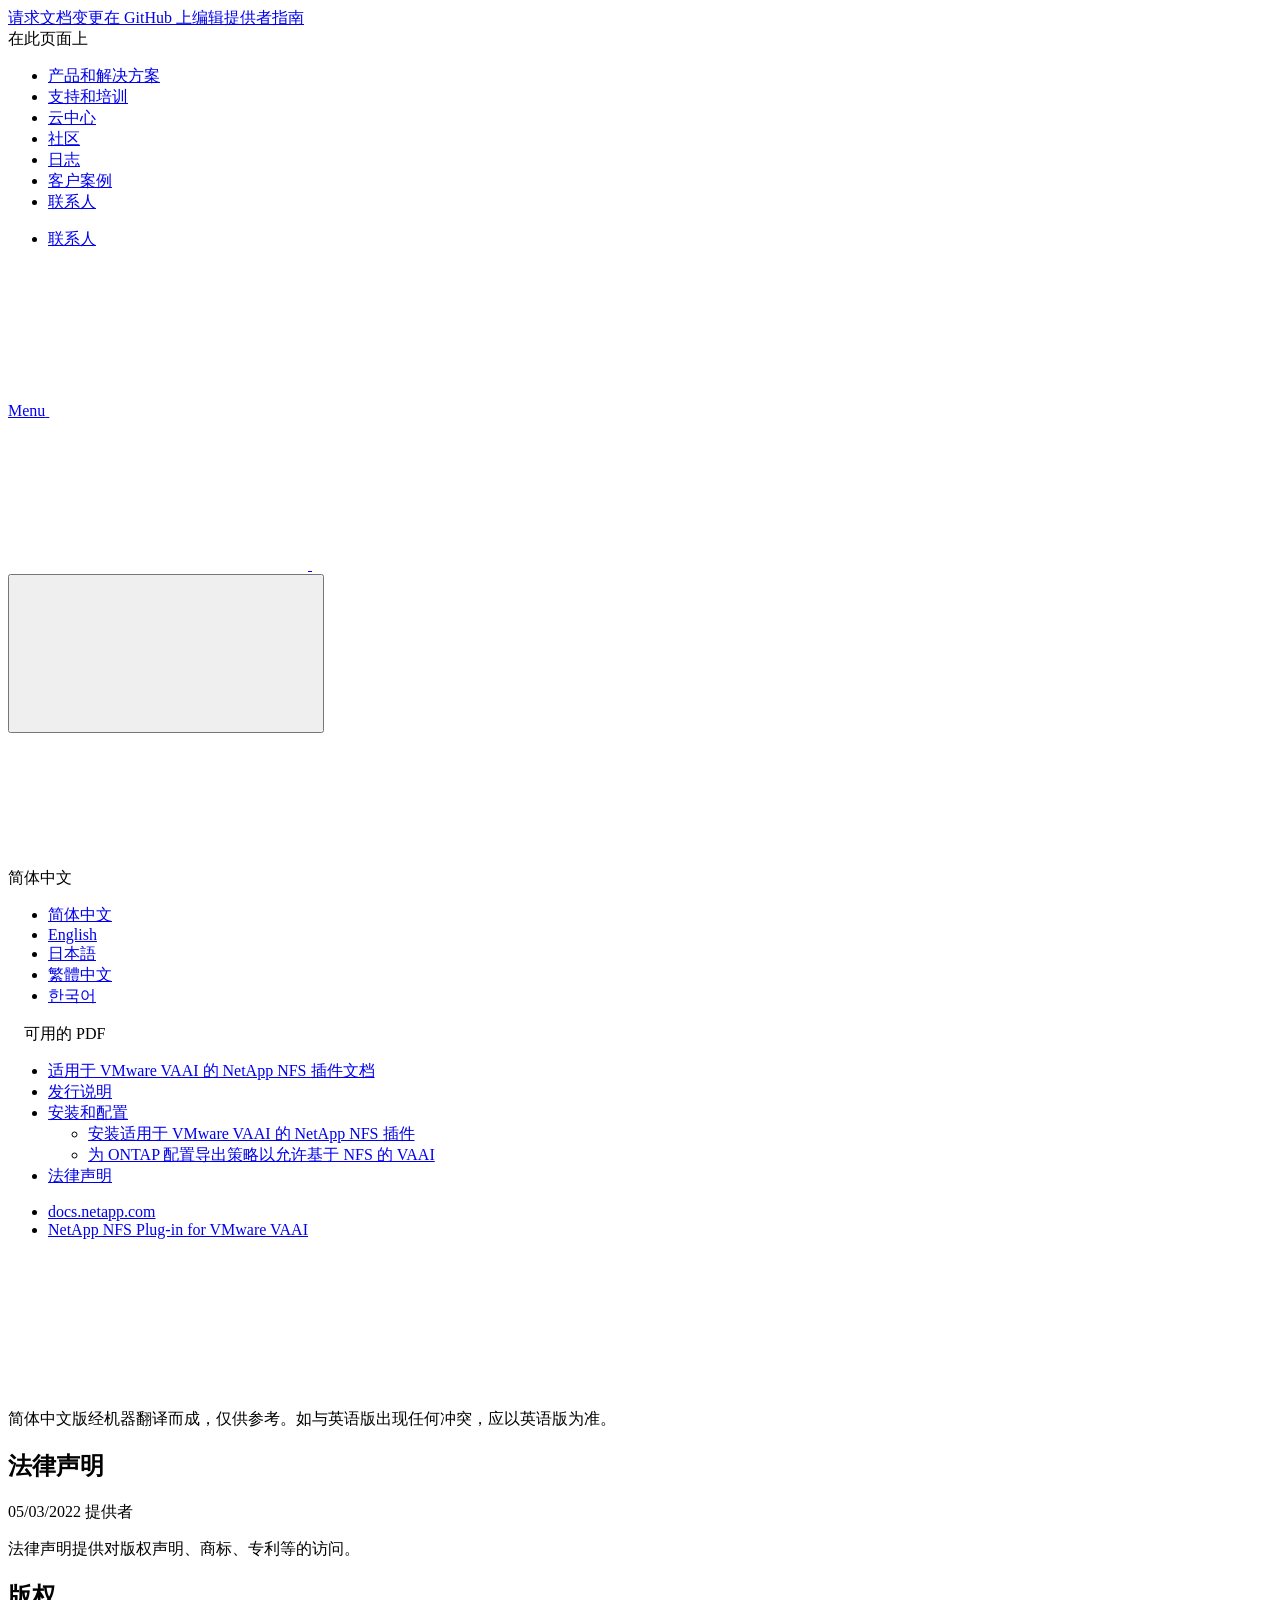
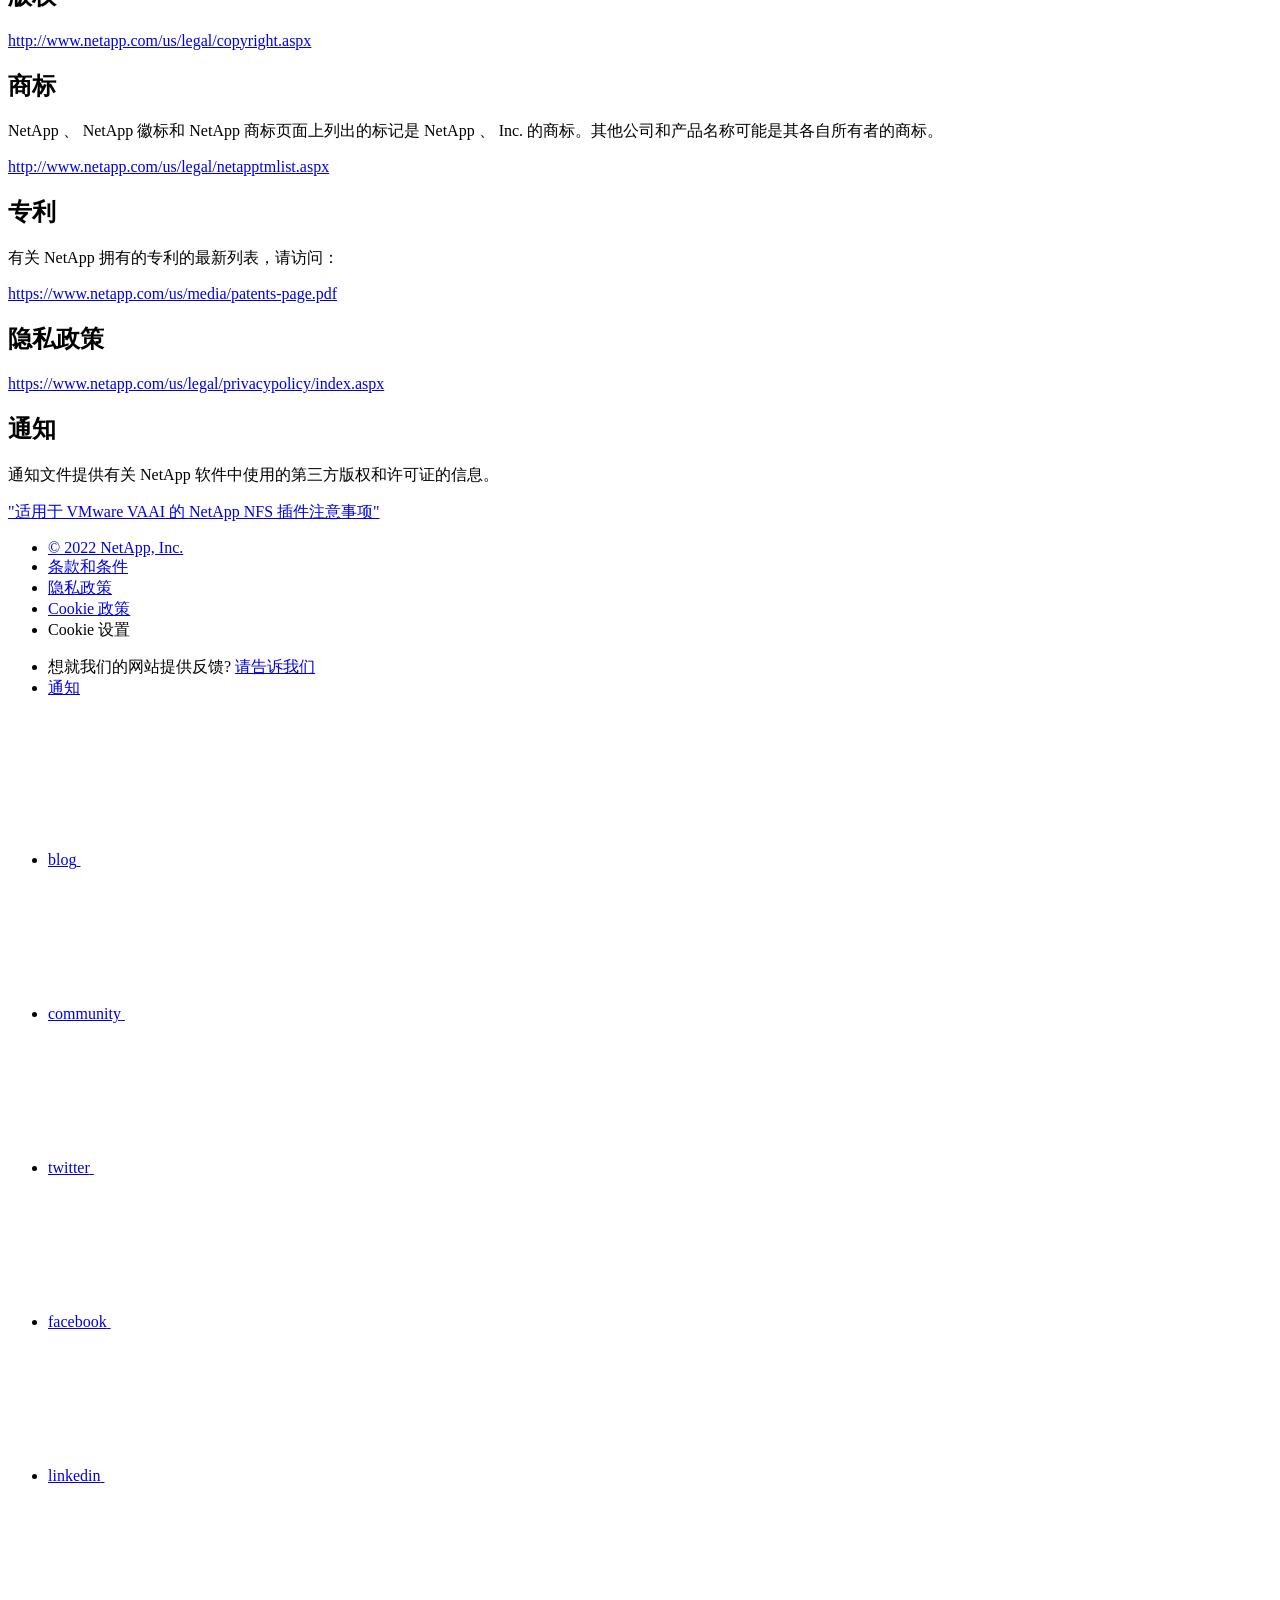
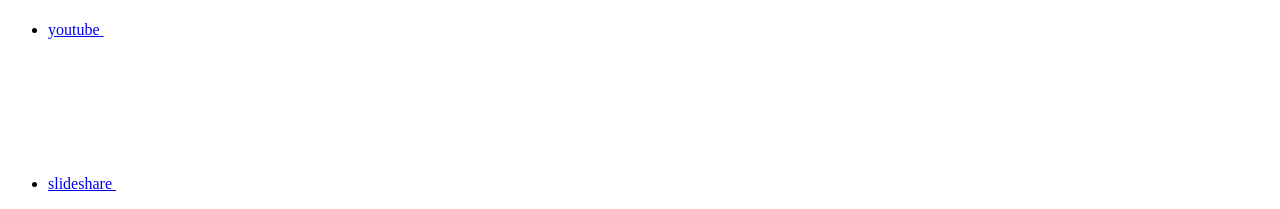
==== commit a5e488dc: "Deploying to gh-pages from  @ 1e685f0d56e111e7f9b7ce7e696898d3f2adbd1b 🚀" ====
--- a/reference-legal-notices.html
+++ b/reference-legal-notices.html
@@ -169,7 +169,7 @@
   
   <!-- Start Page Toolbar -->
   
-  <div class="page-nav-toolbar"><div class="page-nav-contribute"><a target="_blank" href="https://github.com/NetAppDocs/nfs-plugin-vmware-vaai/issues/new?body=Page%3A%20[法律声明](https://docs.netapp.com/zh-cn/nfs-plugin-vmware-vaai/reference-legal-notices.html)" class="page-nav-contribute-link" role="button"><img src="/zh-cn/nfs-plugin-vmware-vaai/images/discuss-sm.svg" class="github-icon" />请求文档变更</a><a target="_blank" href="https://github.com/NetAppDocs/nfs-plugin-vmware-vaai/blob/main/reference-legal-notices.adoc" class="page-nav-contribute-link" role="button"><img src="/zh-cn/nfs-plugin-vmware-vaai/images/edit-sm.svg" class="github-icon" />在 GitHub 上编辑</a><a target="_blank" href="https://docs.netapp.com/us-en/contribute/" class="page-nav-contribute-link"  ><img src="/zh-cn/nfs-plugin-vmware-vaai/images/article-sm.svg" class="github-icon" />提供者指南</a></div>
+  <div class="page-nav-toolbar"><div class="page-nav-contribute"><a target="_blank" href="https://github.com/NetAppDocs/nfs-plugin-vmware-vaai/issues/new?body=Page%3A%20[法律声明](https://docs.netapp.com/zh-cn/nfs-plugin-vmware-vaai/reference-legal-notices.html)" class="page-nav-contribute-link" role="button"><img src="/zh-cn/nfs-plugin-vmware-vaai/images/discuss-sm.svg" alt="" class="github-icon" />请求文档变更</a><a target="_blank" href="https://github.com/NetAppDocs/nfs-plugin-vmware-vaai/blob/main/reference-legal-notices.adoc" class="page-nav-contribute-link" role="button"><img src="/zh-cn/nfs-plugin-vmware-vaai/images/edit-sm.svg" alt="" class="github-icon" />在 GitHub 上编辑</a><a target="_blank" href="https://docs.netapp.com/us-en/contribute/" class="page-nav-contribute-link"  ><img src="/zh-cn/nfs-plugin-vmware-vaai/images/article-sm.svg" alt="" class="github-icon" />提供者指南</a></div>
     <div class="page-nav-container">
       <nav class="page-nav-fixed">
         <div class="page-nav-title">在此页面上</div>
@@ -258,11 +258,13 @@
           <div id="react-search" 
           data-search-html="/zh-cn/nfs-plugin-vmware-vaai/search.html"
           data-type="widget" 
-          data-placeholder="搜索文档" 
-          data-no-results-found="未找到与 {query} 匹配的结果。" 
-          data-did-you-mean="搜索 {suggestion}。" 
-          data-no-results-found-did-you-mean="未找到与 {query} 匹配的结果。您是否要搜索 {suggestion}?" 
-          data-results-found="找到 {hitCount} 个结果"  
+          data-placeholder="搜索文档"
+          data-no-results-found="未找到与 {query} 匹配的结果。"
+          data-did-you-mean="搜索 {suggestion}。"
+          data-no-results-found-did-you-mean="未找到与 {query} 匹配的结果。您是否要搜索 {suggestion}?"
+          data-results-found="找到 {hitCount} 个结果"
+          data-error-message="We're sorry, an issue occurred when fetching your results. Please try again."
+          data-error-reset="Reset Search"
           data-sk-es-pf-indexes=""
           data-flavor=""></div>
           <button class="n-property-bar__search-toggle-button" type="button">
@@ -277,35 +279,27 @@
     </div>
   </div>
   <div class="n-property-bar__toolbar">
-    <!-- Start Language Selector --><div id="ie-i18n" class="n-property-bar__lang-selector">
-      <div id="ie-i18n-menu">
-      <span class="ie-i18n-lang">简体中文</span>
-        <button class="ie-i18n-icon-container" type="button">
+    <!-- Start Language Selector --><div id="language-dropdown" class="custom-dropdown custom-dropdown-lang">
+      <div class="custom-dropdown-select custom-dropdown-select-lang">
+      <span class="lang-name">简体中文</span>
           <svg class="n-globe__icon" aria-labelledby="title">
             <title>globe</title>
             <use xmlns:xlink="http://www.w3.org/1999/xlink" xlink:href="/zh-cn/nfs-plugin-vmware-vaai/common/svg/sprite.svg#globe"></use>
           </svg>
         </button>
       </div>
-      <div id="n-property-navigation-bar__menu--language-selector" class="ie-i18n-results-container n-menu n-menu--v3 n-menu--is-active" style="display: none;">
-        <div class="n-language-selector-menu">
-          <ul class="n-menu__list">
-            <li class="n-menu__list-column">
-              <ul class="n-menu__list"><li class="n-menu__list-item n-menu__list-item--level-1">
-                  <a href="https://docs.netapp.com/us-en/nfs-plugin-vmware-vaai/reference-legal-notices.html" class="n-menu__header-text"><span translate="no" class="notranslate">English</span></a>
-                </li><li class="n-menu__list-item n-menu__list-item--level-1">
-                  <a href="https://docs.netapp.com/ja-jp/nfs-plugin-vmware-vaai/reference-legal-notices.html" class="n-menu__header-text"><span translate="no" class="notranslate">日本語</span></a>
-                </li><li class="n-menu__list-item n-menu__list-item--level-1">
-                  <a href="https://docs.netapp.com/ko-kr/nfs-plugin-vmware-vaai/reference-legal-notices.html" class="n-menu__header-text"><span translate="no" class="notranslate">한국어</span></a>
-                </li><li class="n-menu__list-item n-menu__list-item--level-1">
-                  <a href="https://docs.netapp.com/zh-cn/nfs-plugin-vmware-vaai/reference-legal-notices.html" class="n-menu__header-text"><span translate="no" class="notranslate">简体中文</span></a>
-                </li><li class="n-menu__list-item n-menu__list-item--level-1">
-                  <a href="https://docs.netapp.com/zh-tw/nfs-plugin-vmware-vaai/reference-legal-notices.html" class="n-menu__header-text"><span translate="no" class="notranslate">繁體中文</span></a>
-                </li></ul>
-            </li>
-          </ul>
-        </div>
-      </div>
+
+      <ul class="custom-dropdown-menu"><li>
+          <a href="https://docs.netapp.com/zh-cn/nfs-plugin-vmware-vaai/reference-legal-notices.html" target="_self"><span translate="no" class="notranslate">简体中文</span></a>
+        </li><li>
+          <a href="https://docs.netapp.com/us-en/nfs-plugin-vmware-vaai/reference-legal-notices.html" target="_self"><span translate="no" class="notranslate">English</span></a>
+        </li><li>
+          <a href="https://docs.netapp.com/ja-jp/nfs-plugin-vmware-vaai/reference-legal-notices.html" target="_self"><span translate="no" class="notranslate">日本語</span></a>
+        </li><li>
+          <a href="https://docs.netapp.com/zh-tw/nfs-plugin-vmware-vaai/reference-legal-notices.html" target="_self"><span translate="no" class="notranslate">繁體中文</span></a>
+        </li><li>
+          <a href="https://docs.netapp.com/ko-kr/nfs-plugin-vmware-vaai/reference-legal-notices.html" target="_self"><span translate="no" class="notranslate">한국어</span></a>
+        </li></ul>
     </div><!-- End Language Selector -->
 
     <div class="n-property-bar__cta"></div>
@@ -349,7 +343,7 @@
   <div class="col-md-3" id="sidebar-height">
       <div class="n-pdf-header">
   <a id="toggleButtonPdf" class="n-pdf-button" type="button">
-    <img src="/zh-cn/nfs-plugin-vmware-vaai/images/pdf.png" width="16" height="16"/>可用的 PDF<span>
+    <img src="/zh-cn/nfs-plugin-vmware-vaai/images/pdf.png" alt="" width="16" height="16"/>可用的 PDF<span>
     </span>
   </a>
 </div>
@@ -359,7 +353,7 @@
         
         
         <a target="_blank" href="/zh-cn/nfs-plugin-vmware-vaai/pdfs/fullsite-sidebar/适用于_VMware_VAAI_的_NetApp_NFS_插件文档.pdf" >
-          <img src="/zh-cn/nfs-plugin-vmware-vaai/images/pdf.png" width="16" height="16"/>此文档站点的 PDF</a>
+          <img src="/zh-cn/nfs-plugin-vmware-vaai/images/pdf.png" alt="" width="16" height="16"/>此文档站点的 PDF</a>
 
 
 
@@ -376,7 +370,7 @@
               href="/zh-cn/nfs-plugin-vmware-vaai/pdfs/sidebar/安装和配置.pdf" 
             
           >
-            <img src="/zh-cn/nfs-plugin-vmware-vaai/images/pdf.png" width="16" height="16"/>
+            <img src="/zh-cn/nfs-plugin-vmware-vaai/images/pdf.png" alt="" width="16" height="16"/>
             安装和配置
           </a>
           
@@ -384,8 +378,6 @@
 
 
 
-
-          
         </li>
       </ul>
     
@@ -393,21 +385,13 @@
   
 
 
-    <ul class="subfolders" style="display:none;"><li class="active pdf-hide">
-  <a target="_blank" href="/zh-cn/nfs-plugin-vmware-vaai/pdfs/pages/reference-legal-notices.pdf" >
-    <img src="/zh-cn/nfs-plugin-vmware-vaai/images/pdf.png" width="16" height="16"/>
-    PDF of this page
-  </a>
-</li>
-
-</ul>
-  
-
+    <ul class="subfolders" id="pdf-remove" style="display:none;"><li class="active"></li></ul>
+  
 
 </li></ul>
   <div class="zip-pdf-link-container" style="display: none;">   
     <a href="#" id="zipPdf">
-      <img src="/zh-cn/nfs-plugin-vmware-vaai/images/pdf-zip.png" width="16" height="16"/>
+      <img src="/zh-cn/nfs-plugin-vmware-vaai/images/pdf-zip.png" alt="" width="16" height="16"/>
       <pre>收集单独的 PDF 文档<span class="zip-size"></span></pre>
     </a><div id="zip-link-popup" class="hide">
     <div class="inner-modal">
@@ -440,7 +424,7 @@
     $("#toggleContainerPdf").toggle('display');
     $(".n-pdf-body-container .zip-pdf-link-container").toggle('display');
   });
-</script><div class="sidebar-nav-container">
+</script><div class="sidebar-nav-container" id="mysidebardiv">
   <ul id="mysidebar" class="nav"><li class=" "><a class="na-navbar-padding" href="/zh-cn/nfs-plugin-vmware-vaai/index.html">
         适用于 VMware VAAI 的 NetApp NFS 插件文档
       </a></li><li class=" "><a class="na-navbar-padding" href="/zh-cn/nfs-plugin-vmware-vaai/releasenotes.html">
@@ -519,6 +503,9 @@
     
   
 
+<span>提供者
+</span>
+
 
 </p>
 
@@ -724,4 +711,5 @@
     </script>
     <script src='/zh-cn/nfs-plugin-vmware-vaai/js/www-ntap.js'></script>
     <script src='/zh-cn/nfs-plugin-vmware-vaai/js/tabbed-blocks.js'></script>
+    <script src='/zh-cn/nfs-plugin-vmware-vaai/js/sidebar.js'></script>
   </body></html>
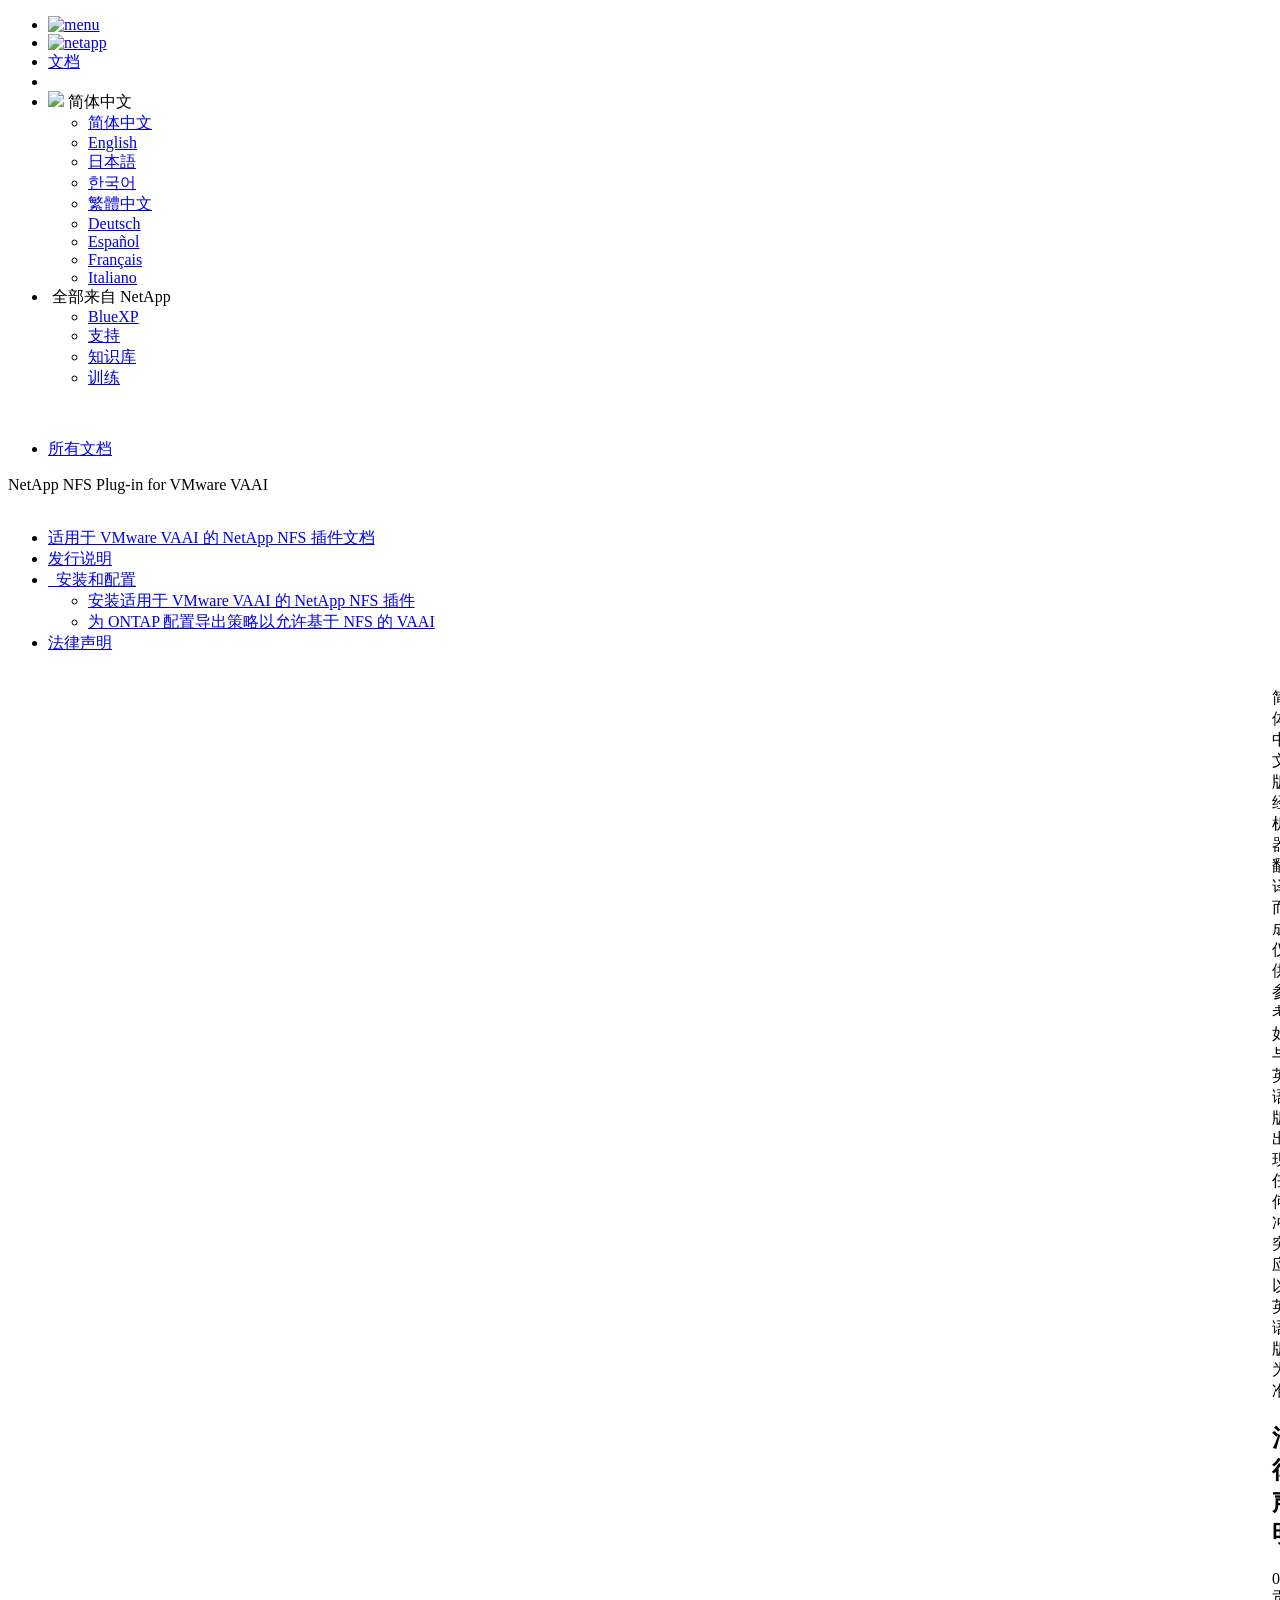
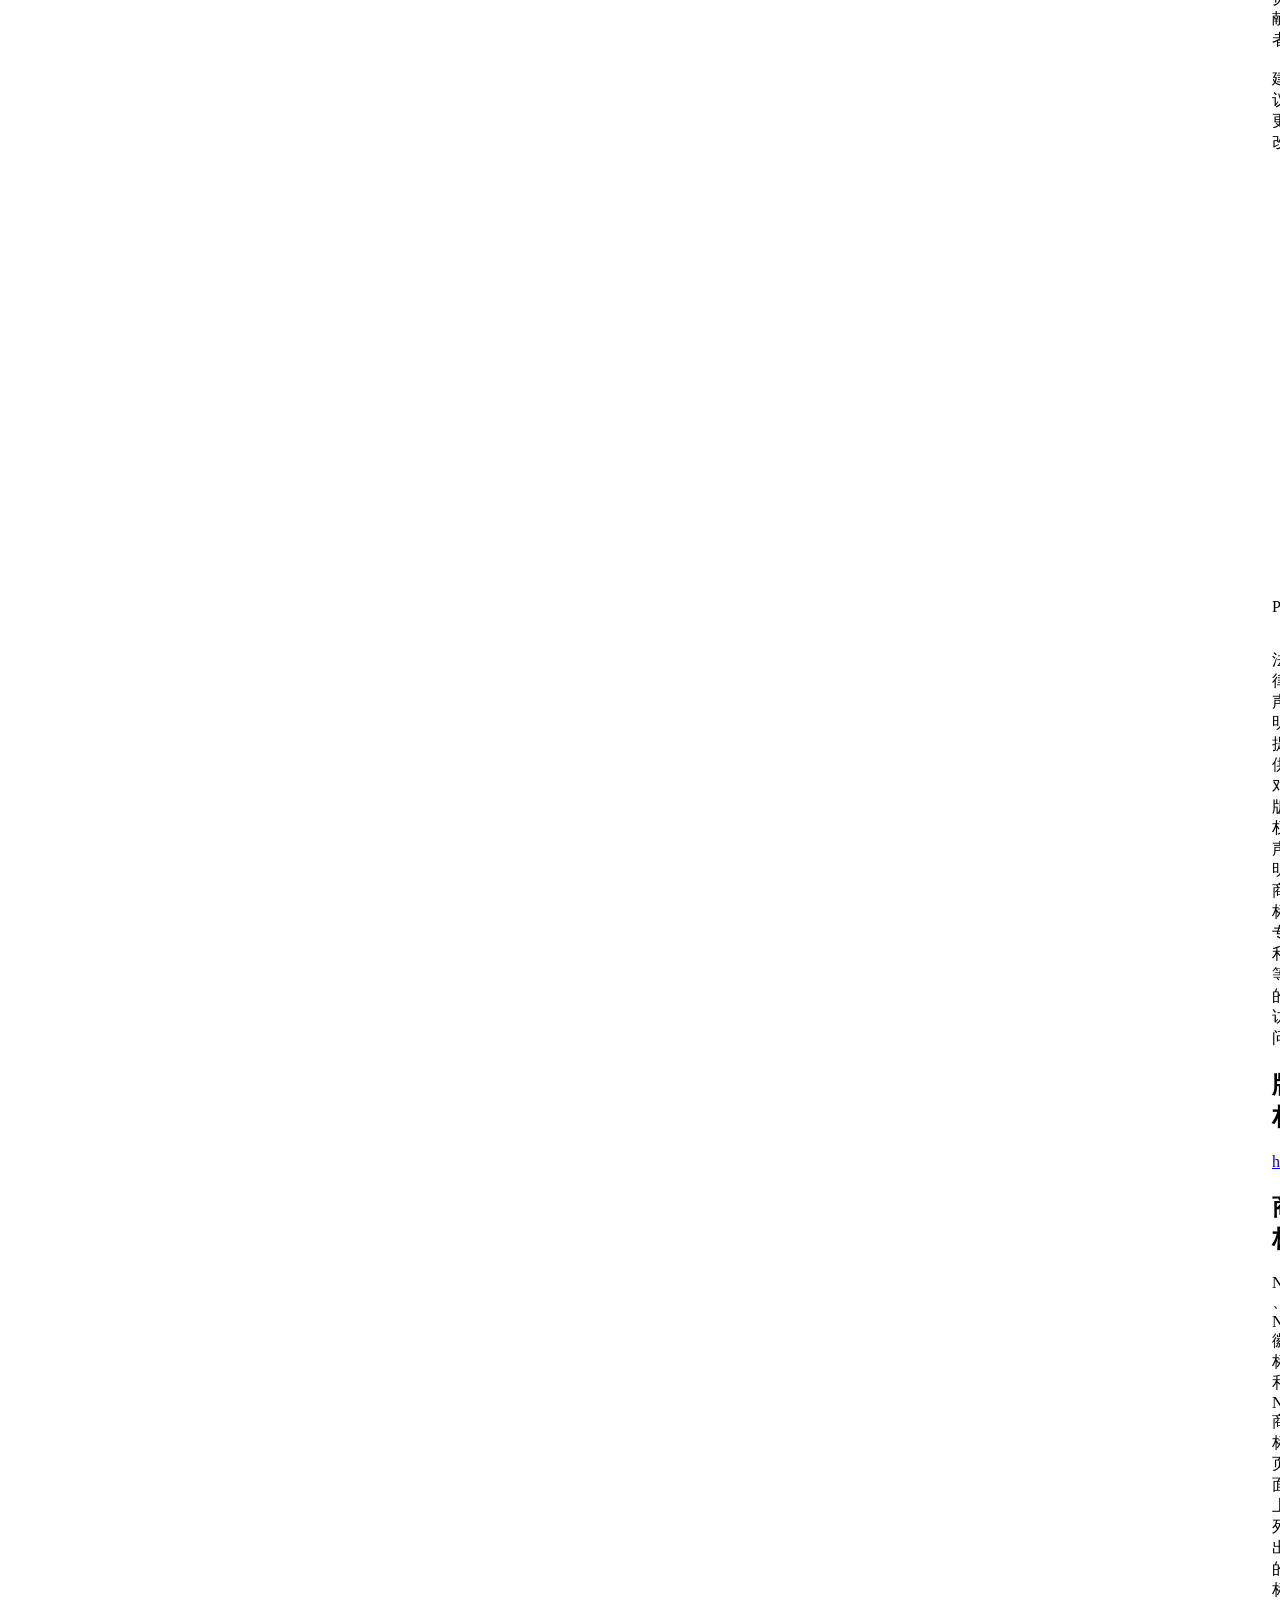
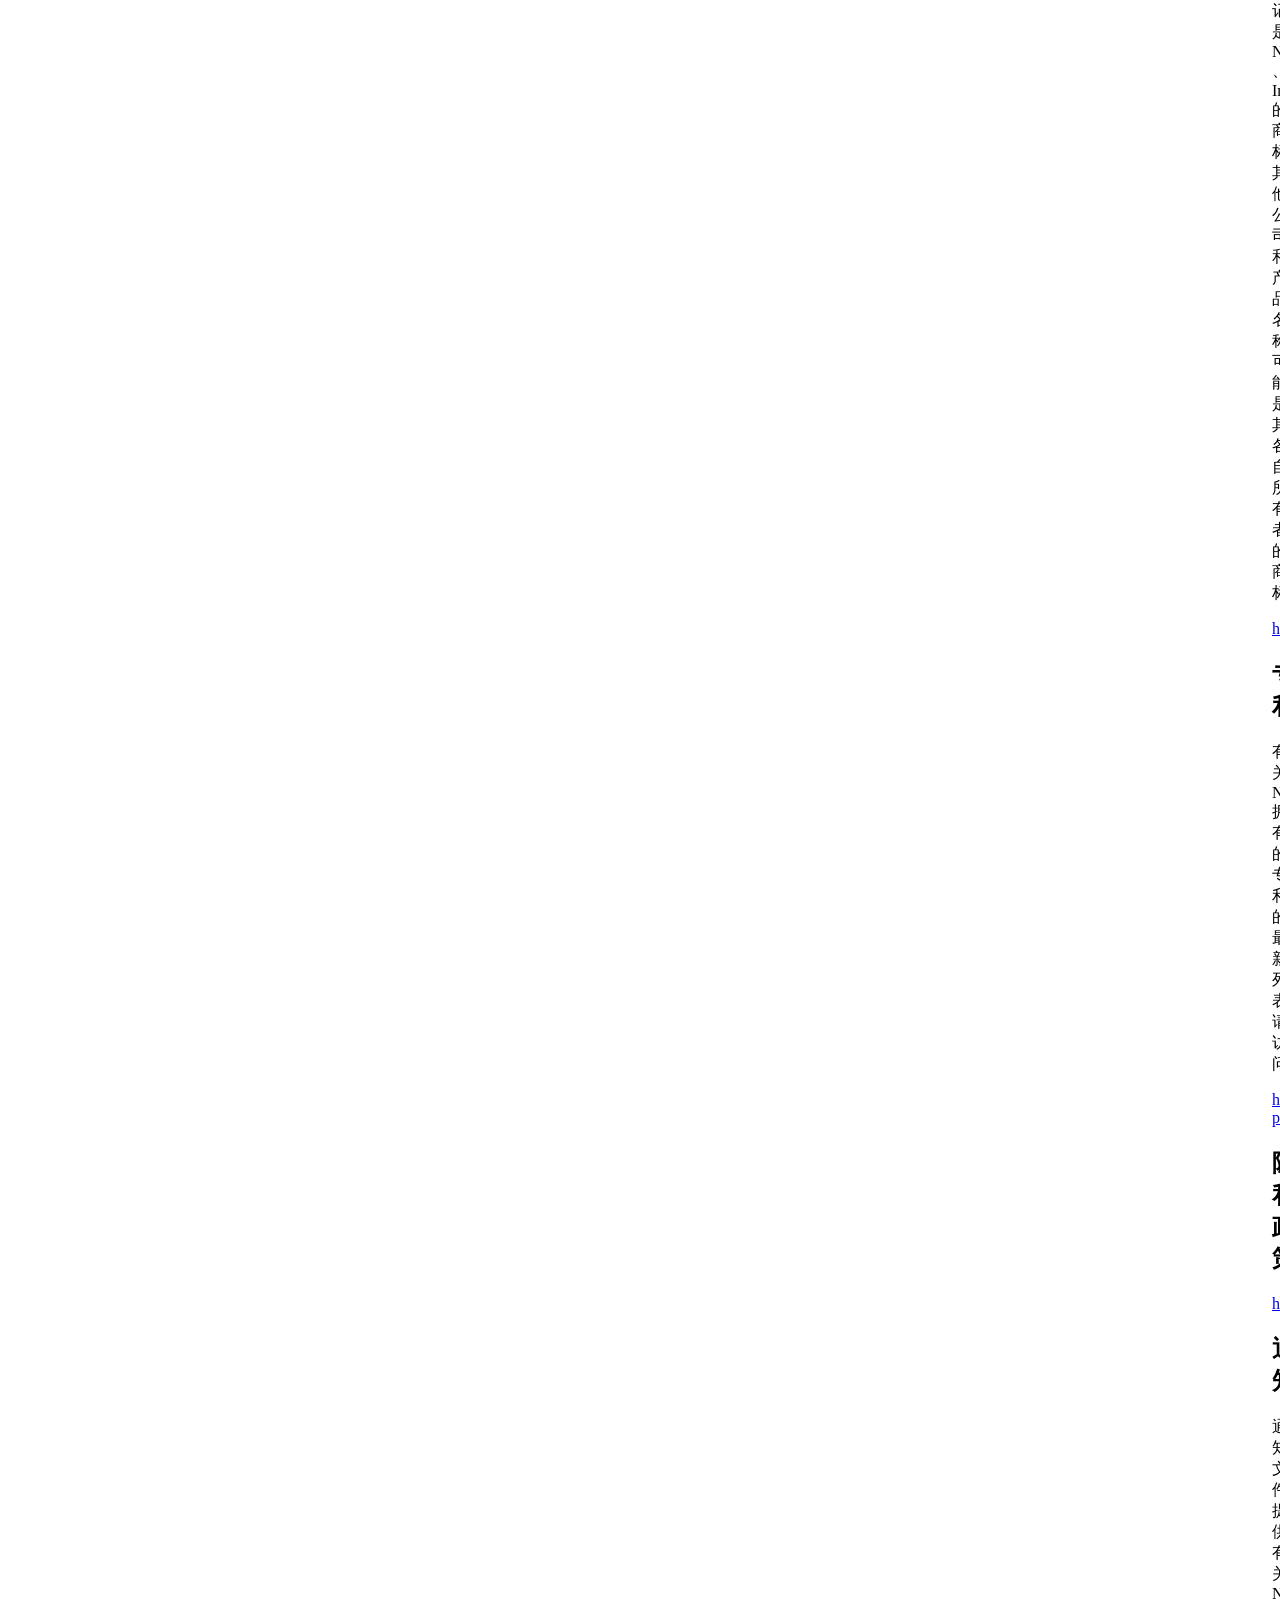
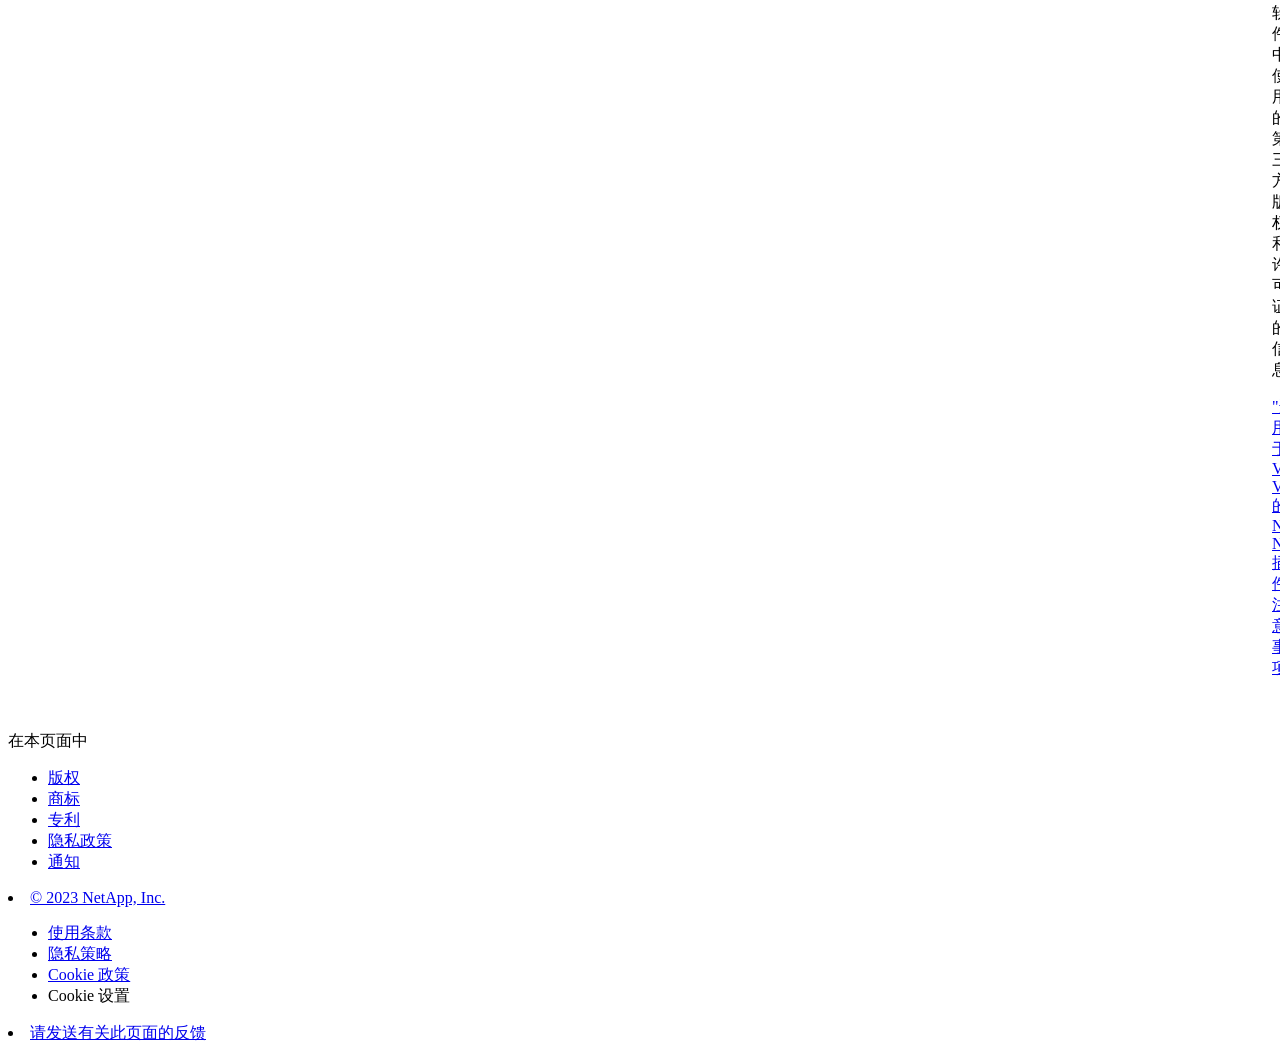
==== commit 39ad713f: "Built from 00a7fa2 NetAppDocs/netappdocs-build@be8ef0b9cd8c529ac7e777b02defdfe8e4872c66" ====
--- a/reference-legal-notices.html
+++ b/reference-legal-notices.html
@@ -22,127 +22,68 @@
 
   <!-- RSS Feed --><!-- CSS Definitions: NetApp CSS should be defined after generic css -->
 
-  <!-- Elastic Search -->
-  <link rel="stylesheet" href="//cdn.jsdelivr.net/searchkit/0.10.0/theme.css">
-
-  <!-- Controls AsciiDoctor Admonition Blocks -->
-  <link rel="stylesheet" type="text/css" href="/zh-cn/nfs-plugin-vmware-vaai/css/font-awesome.min.css">
-
-  <!-- Controls the shadow effect for search dropdown menu -->
-  <link rel="stylesheet" href="/zh-cn/nfs-plugin-vmware-vaai/css/boxshadowproperties.css">
-
-  <!-- NetApp CSS controls the technical content -->
-  <link rel="stylesheet" type="text/css" href="/zh-cn/nfs-plugin-vmware-vaai/css/netapp.css">
-
-  <!-- WWW CSS Content -->
-  <link rel="stylesheet" type="text/css" href="/zh-cn/nfs-plugin-vmware-vaai/css/www-luci-dotcom.min.css">
-  <link rel="stylesheet" type="text/css" href="/zh-cn/nfs-plugin-vmware-vaai/css/www-netapp-dotcom.css">
-  <link rel="stylesheet" href="/zh-cn/nfs-plugin-vmware-vaai/css/www-netapp-library-critical.min.css" media="all" >
-  <link rel="stylesheet" href="/zh-cn/nfs-plugin-vmware-vaai/css/www-netapp-library-non-critical.min.css" as="style" onload="this.onload=null;this.rel='stylesheet'">
-  <link rel="stylesheet" href="/zh-cn/nfs-plugin-vmware-vaai/css/www-netapp-library-global-header-footer.min.css">
-
-  <!-- NetApp IE Customizations -->
-  <link rel="stylesheet" href='/zh-cn/nfs-plugin-vmware-vaai/css/na-utility.css' type='text/css'>
-  <link rel="stylesheet" href='/zh-cn/nfs-plugin-vmware-vaai/css/na-sidebar.css' type='text/css'>
-  <link rel='stylesheet' href='/zh-cn/nfs-plugin-vmware-vaai/css/clouddocs.css' type='text/css'>
-  <link rel='stylesheet' href='/zh-cn/nfs-plugin-vmware-vaai/css/custom-dropdown.css' type='text/css'>
-  <link rel='stylesheet' href='/zh-cn/nfs-plugin-vmware-vaai/css/na-pagenav.css' type='text/css'>
-
-  
-  <link rel="stylesheet" href="/zh-cn/nfs-plugin-vmware-vaai/css/landing-page.css" type="text/css">
-  <link rel="stylesheet" href="/zh-cn/nfs-plugin-vmware-vaai/css/tabbed-blocks.css" type="text/css">
+
+  <!-- Combined CSS -->
+  <link rel="stylesheet" type="text/css" href="/zh-cn/nfs-plugin-vmware-vaai/css/ie-netappdocs.css">
+
+  
+  <link rel="stylesheet" href="/zh-cn/nfs-plugin-vmware-vaai/css/ie-landing-page.css" type="text/css">
+  <link rel="stylesheet" href="/zh-cn/nfs-plugin-vmware-vaai/css/ie-tabbed-blocks.css" type="text/css">
   <!-- Canonical url -->
-  <link rel='stylesheet' href='/zh-cn/nfs-plugin-vmware-vaai/css/na-feature.css' type='text/css'><!-- Top level site integrations --><script>
-    if (document.location.hostname === "docs.netapp.com") {
-      var head = document.getElementsByTagName('head')[0];
-      var onetrustConsent = document.createElement("script");
-      onetrustConsent.type = "text/javascript";
-      onetrustConsent.src = "https://cdn.cookielaw.org/consent/72570c5c-fe30-465f-b0e0-b77f7fb4ae34/OtAutoBlock.js";
-      head.appendChild(onetrustConsent);
-
-      var onetrustScript = document.createElement("script");
-      onetrustScript.type = "text/javascript";
-      onetrustScript.src = "https://cdn.cookielaw.org/scripttemplates/otSDKStub.js";
-      onetrustScript.charset = "UTF-8";
-      onetrustScript.dataset.documentLanguage = "true";
-      onetrustScript.dataset.domainScript = "72570c5c-fe30-465f-b0e0-b77f7fb4ae34";
-      head.appendChild(onetrustScript);
-    }
-
-    function OptanonWrapper() { }
-
-    if (document.location.hostname === "docs.netapp.com") {
-      var adobe = document.createElement("script");
-      adobe.type = "text/plain";
-      adobe.className = "optanon-category-C0002";
-      adobe.src = "//assets.adobedtm.com/60287eadf1ee/c284da483c83/launch-e9ff3acac59f.min.js";
-      head.appendChild(adobe);
-
-      var google = document.createElement("script");
-      google.type = "text/plain";
-      google.className = "optanon-category-C0002";
-      google.src = "https://www.googletagmanager.com/gtag/js?id=UA-81697994-3";
-      head.appendChild(google);
-
-      window.dataLayer = window.dataLayer || [];
-      function gtag(){dataLayer.push(arguments);}
-      gtag('js', new Date());
-      gtag('config', 'UA-81697994-3');
-    }
+  <link rel="canonical" href="https://docs.netapp.com/zh-cn/nfs-plugin-vmware-vaai/reference-legal-notices.html" />
+  <link rel="alternate" hreflang="x-default" href="https://docs.netapp.com/us-en/nfs-plugin-vmware-vaai/reference-legal-notices.html" />
+  <link rel="alternate" hreflang="zh-Hans" href="https://docs.netapp.com/zh-cn/nfs-plugin-vmware-vaai/reference-legal-notices.html" />
+  <link rel="alternate" hreflang="en" href="https://docs.netapp.com/us-en/nfs-plugin-vmware-vaai/reference-legal-notices.html" />
+  <link rel="alternate" hreflang="ja" href="https://docs.netapp.com/ja-jp/nfs-plugin-vmware-vaai/reference-legal-notices.html" />
+  <link rel="alternate" hreflang="ko" href="https://docs.netapp.com/ko-kr/nfs-plugin-vmware-vaai/reference-legal-notices.html" />
+  <link rel="alternate" hreflang="zh-Hant" href="https://docs.netapp.com/zh-tw/nfs-plugin-vmware-vaai/reference-legal-notices.html" />
+  <link rel="alternate" hreflang="de" href="https://docs.netapp.com/de-de/nfs-plugin-vmware-vaai/reference-legal-notices.html" />
+  <link rel="alternate" hreflang="es" href="https://docs.netapp.com/es-es/nfs-plugin-vmware-vaai/reference-legal-notices.html" />
+  <link rel="alternate" hreflang="fr" href="https://docs.netapp.com/fr-fr/nfs-plugin-vmware-vaai/reference-legal-notices.html" />
+  <link rel="alternate" hreflang="it" href="https://docs.netapp.com/it-it/nfs-plugin-vmware-vaai/reference-legal-notices.html" />
+  <!-- Top level site integrations -->
+<script type="text/javascript" src="https://cdn.cookielaw.org/consent/72570c5c-fe30-465f-b0e0-b77f7fb4ae34/OtAutoBlock.js"></script>
+    <script type="text/javascript" src="https://cdn.cookielaw.org/scripttemplates/otSDKStub.js" charset="UTF-8" data-document-language="true" data-domain-script="72570c5c-fe30-465f-b0e0-b77f7fb4ae34"></script>
+    <script type="text/javascript">function OptanonWrapper() { }</script>
+    <script type="text/plain" class="optanon-category-C0002" src="https://assets.adobedtm.com/60287eadf1ee/c284da483c83/launch-e9ff3acac59f.min.js"></script>
+    <script class="optanon-category-C0001">(function(w,d,s,l,i){w[l]=w[l]||[];w[l].push({'gtm.start':
+        new Date().getTime(),event:'gtm.js'});var f=d.getElementsByTagName(s)[0],
+        j=d.createElement(s),dl=l!='dataLayer'?'&l='+l:'';j.setAttributeNode(d.createAttribute('data-ot-ignore'));j.setAttribute('class','optanon-category-C0001');j.async=true;
+        j.src='https://www.googletagmanager.com/gtm.js?id='+i+dl+'';f.parentNode.insertBefore(j,f);
+        })(window,document,'script','dataLayer','GTM-MD73T9M');</script>
+
+  <script src="https://cdnjs.cloudflare.com/ajax/libs/jquery/2.1.4/jquery.min.js"></script>
+  
+  <script>
+    $(document).ready(function() {
+      const MASTHEAD_OFFSET = 65;
+      const SECTIONS = $("main h2, main h3");
+      // PAGE NAV - Init
+      if (SECTIONS.length == 0) {
+        // remove if there is no elements
+        /*
+        $("#ie-right-navbar").remove();
+        $("#ie-right-navbar-collapse").remove();
+        */
+      } else {
+        $(".page-nav-title").css('display', 'block');
+        for (var i = 0; i < SECTIONS.length; i++) {
+          var sectionId = $(SECTIONS[i]).attr('id');
+          var sectionName = $(SECTIONS[i]).text();
+          var subClass = $(SECTIONS[i]).is("h3") ? ' page-nav__sublink' : '';
+          $("#page-menu").append('<li class="page-nav-item"><a href="#' + sectionId + '" class="page-nav__link' + subClass + '">' + sectionName + '</a></li>');
+        }
+        $(".page-nav__link").first().addClass('page-nav__link--active');
+      }
+    });
   </script>
-  <script src="https://cdnjs.cloudflare.com/ajax/libs/jquery/2.1.4/jquery.min.js"></script>
+  
   <script src="https://cdnjs.cloudflare.com/ajax/libs/jquery-cookie/1.4.1/jquery.cookie.min.js"></script>
 
   <!-- Used for Product Family Page Sidebar Visibility --><!-- Used to import Promise for IE. Required for SearchKit -->
-  <script src="https://cdnjs.cloudflare.com/ajax/libs/bluebird/3.3.5/bluebird.min.js"></script><script src='/zh-cn/nfs-plugin-vmware-vaai/js/na-search.js'></script><script src='/zh-cn/nfs-plugin-vmware-vaai/js/na-pagenav.js'></script><link rel='stylesheet' href='/zh-cn/nfs-plugin-vmware-vaai/css/prism.css' type='text/css'>
-  <link rel='stylesheet' href='/zh-cn/nfs-plugin-vmware-vaai/css/prism-netapp.css' type='text/css'>
-
-
-  <script src='/zh-cn/nfs-plugin-vmware-vaai/js/na-utility.js'></script>
-  <script src='/zh-cn/nfs-plugin-vmware-vaai/js/clouddocs.js'></script>
-  <script src='/zh-cn/nfs-plugin-vmware-vaai/js/jquery.navgoco.min.js'></script>
-  <script src="https://maxcdn.bootstrapcdn.com/bootstrap/3.3.7/js/bootstrap.min.js" integrity="sha384-Tc5IQib027qvyjSMfHjOMaLkfuWVxZxUPnCJA7l2mCWNIpG9mGCD8wGNIcPD7Txa" crossorigin="anonymous"></script>
-  <script src='/zh-cn/nfs-plugin-vmware-vaai/js/toc.js'></script>
-  <script src='/zh-cn/nfs-plugin-vmware-vaai/js/customscripts.js'></script><script>
-      $(document).ready(function() {
-          
-          var collapseOnInit = true;
-          
-
-          var navSettings = {
-              "caretHtml": '',
-              "accordion": collapseOnInit,
-              "openClass": 'active', // open
-              "save": false, // leave false or nav highlighting doesn't work right
-              "cookie": {
-                  "name": 'navgoco',
-                  "expires": false,
-                  "path": '/'
-              },
-              "slide": {
-                  "duration": 400,
-                  "easing": 'swing'
-              }
-          };
-
-          // Initialize navgoco with default options
-          $("#mysidebar").navgoco(navSettings);
-          
-
-          $("#collapseAll").click(function(e) {
-              e.preventDefault();
-              $("#mysidebar").navgoco('toggle', false);
-          });
-
-          $("#expandAll").click(function(e) {
-              e.preventDefault();
-              $("#mysidebar").navgoco('toggle', true);
-          });
-
-      });
-
-  </script>
-  <script>
+  <script src="https://cdnjs.cloudflare.com/ajax/libs/bluebird/3.3.5/bluebird.min.js"></script><script src='/zh-cn/nfs-plugin-vmware-vaai/js/na-search.js'></script><script src='/zh-cn/nfs-plugin-vmware-vaai/js/ie-clouddocs.js'></script>
+  <script src="https://maxcdn.bootstrapcdn.com/bootstrap/3.3.7/js/bootstrap.min.js" integrity="sha384-Tc5IQib027qvyjSMfHjOMaLkfuWVxZxUPnCJA7l2mCWNIpG9mGCD8wGNIcPD7Txa" crossorigin="anonymous"></script><script>
+    /*
       $(document).ready(function() {
           $("#tg-sb-link").click(function() {
               $("#tg-sb-sidebar").toggle();
@@ -152,208 +93,460 @@
               $("#tg-sb-icon").toggleClass('fa-toggle-off');
           });
       });
+      */
   </script>
   <script src='/zh-cn/nfs-plugin-vmware-vaai/js/custom-dropdown.js'></script>
   <script src='/zh-cn/nfs-plugin-vmware-vaai/js/FileSaver.min.js'></script>
   <script src='/zh-cn/nfs-plugin-vmware-vaai/js/jszip-utils.min.js'></script>
-  <script src='/zh-cn/nfs-plugin-vmware-vaai/js/jszip.min.js'></script>
-  <script src='/zh-cn/nfs-plugin-vmware-vaai/js/pdf-ux.js'></script>
-</head>
-
-
-  <body class role="document" data-flavor="">
-    <div id="page" class="n-off-canvas-menu">
-      <div class="n-off-canvas-menu__menu"><!--TODO: Add offcanvas code --></div>
-      <div class="n-off-canvas-menu__content-wrap">
-        <header class="site-header" id="banner">
-  
-  <!-- Start Page Toolbar -->
-  
-  <div class="page-nav-toolbar"><div class="page-nav-contribute"><a target="_blank" href="https://github.com/NetAppDocs/nfs-plugin-vmware-vaai/issues/new?body=Page%3A%20[法律声明](https://docs.netapp.com/zh-cn/nfs-plugin-vmware-vaai/reference-legal-notices.html)" class="page-nav-contribute-link" role="button"><img src="/zh-cn/nfs-plugin-vmware-vaai/images/discuss-sm.svg" alt="" class="github-icon" />请求文档变更</a><a target="_blank" href="https://github.com/NetAppDocs/nfs-plugin-vmware-vaai/blob/main/reference-legal-notices.adoc" class="page-nav-contribute-link" role="button"><img src="/zh-cn/nfs-plugin-vmware-vaai/images/edit-sm.svg" alt="" class="github-icon" />在 GitHub 上编辑</a><a target="_blank" href="https://docs.netapp.com/us-en/contribute/" class="page-nav-contribute-link"  ><img src="/zh-cn/nfs-plugin-vmware-vaai/images/article-sm.svg" alt="" class="github-icon" />提供者指南</a></div>
-    <div class="page-nav-container">
-      <nav class="page-nav-fixed">
-        <div class="page-nav-title">在此页面上</div>
-        <div class="page-nav-links">
-          <ul class="page-nav-inner" id="page-menu"></ul>
-        </div>
-      </nav>
-    </div>
-  </div>
-  
-  
-  <!-- Start top_hat -->
-  <div class="n-top-hat">
-    <div class="n-container">
-      <div class="n-top-hat__cross-property-nav">
-        <ul class="n-top-hat__list">
-          <li class="n-top-hat__list-item">
-            <a href="https://www.netapp.com/products-a-z/" class="n-top-hat__link">产品和解决方案</a>
-          </li>
-          <li class="n-top-hat__list-item">
-            <a href="https://www.netapp.com/support-and-training/netapp-university/" class="n-top-hat__link">支持和培训</a>
-          </li>
-          <li class="n-top-hat__list-item">
-            <a href="https://cloud.netapp.com" class="n-top-hat__link">云中心</a>
-          </li>
-          <li class="n-top-hat__list-item">
-            <a href="https://community.netapp.com/" class="n-top-hat__link">社区</a>
-          </li>
-          <li class="n-top-hat__list-item">
-            <a href="https://blog.netapp.com/" class="n-top-hat__link">日志</a>
-          </li>
-          <li class="n-top-hat__list-item">
-            <a href="https://customers.netapp.com/en/" class="n-top-hat__link">客户案例</a>
-          </li>
-          <li class="n-top-hat__list-item">
-            <a href="https://www.netapp.com/us/contact-us/index.aspx" target="_self" class="n-top-hat__link" data-ntap-ui="contact-us">联系人</a>
-          </li>
-        </ul>
-      </div>
-      <div class="n-top-hat__utils">
-        <ul class="n-top-hat__list">
-          <li class="n-top-hat__list-item">
-            <a href="https://www.netapp.com/us/contact-us/index.aspx" target="_self" class="n-top-hat__link" data-ntap-ui="contact-us">联系人</a>
-          </li>
-        </ul>
-      </div>
-    </div>
-  </div>
-  <!-- End top_hat -->
-
-  <!-- Start property bar -->
-  <style>
-    .n-property-navigation-bar__menus--desktop-experience .n-menu--mega__default-content__heading span {
-    color: #34B0FF;
-    }
-  </style>
-  <div class="n-property-bar " data-ntap-ui="sticky-nav">
-    <div class="n-property-bar__inner-wrap">
-      <div class="n-property-bar__menu-toggle">
-        <a href="#" class="n-property-bar__menu-toggle-link">
-          <span class="n-property-bar__menu-toggle-text">Menu</span>
-          <svg class="n-icon-bars n-property-bar__menu-toggle-icon" aria-labelledby="title">
-            <title>bars</title>
-            <use xlink:href="/zh-cn/nfs-plugin-vmware-vaai/common/svg/sprite.svg#bars"></use>
-          </svg>
-        </a>
-      </div>
-      <div class="n-property-bar__property-mark ">
-        <a href="https://www.netapp.com" class="n-property-bar__property-link">
-          <div class="n-property-bar__logo">
-            <svg class="n-icon-netapp-mark n-icon-netapp-mark n-property-bar__netapp-mark-icon" aria-labelledby="title">
-              <title>netapp-mark</title>
-              <use xlink:href="/zh-cn/nfs-plugin-vmware-vaai/common/svg/sprite.svg#netapp-mark"></use>
-            </svg>
-            <svg class="n-icon-netapp-logo n-property-bar__logo-svg" aria-labelledby="title">
-              <title>netapp-logo</title>
-              <use xlink:href="/zh-cn/nfs-plugin-vmware-vaai/common/svg/sprite.svg#netapp-logo"></use>
-            </svg>
-          </div>
-        </a>
-      </div>
-
-      
-      <div class="search-property-bar">
-        <div id="search-demo-container" class="searchbox n-property-bar__search">
-          <div id="react-search" 
-          data-search-html="/zh-cn/nfs-plugin-vmware-vaai/search.html"
-          data-type="widget" 
-          data-placeholder="搜索文档"
-          data-no-results-found="未找到与 {query} 匹配的结果。"
-          data-did-you-mean="搜索 {suggestion}。"
-          data-no-results-found-did-you-mean="未找到与 {query} 匹配的结果。您是否要搜索 {suggestion}?"
-          data-results-found="找到 {hitCount} 个结果"
-          data-error-message="We're sorry, an issue occurred when fetching your results. Please try again."
-          data-error-reset="Reset Search"
-          data-sk-es-pf-indexes=""
-          data-flavor=""></div>
-          <button class="n-property-bar__search-toggle-button" type="button">
-            <svg class="n-icon-search n-property-bar__search-toggle-button-icon" aria-labelledby="title">
-              <title>search</title>
-              <use xmlns:xlink="http://www.w3.org/1999/xlink" xlink:href="/zh-cn/nfs-plugin-vmware-vaai/common/svg/sprite.svg#search"></use>
-            </svg>
-          </button>
-        </div>
-      </div>
-      
-    </div>
-  </div>
-  <div class="n-property-bar__toolbar">
-    <!-- Start Language Selector --><div id="language-dropdown" class="custom-dropdown custom-dropdown-lang">
-      <div class="custom-dropdown-select custom-dropdown-select-lang">
-      <span class="lang-name">简体中文</span>
-          <svg class="n-globe__icon" aria-labelledby="title">
-            <title>globe</title>
-            <use xmlns:xlink="http://www.w3.org/1999/xlink" xlink:href="/zh-cn/nfs-plugin-vmware-vaai/common/svg/sprite.svg#globe"></use>
-          </svg>
-        </button>
-      </div>
-
-      <ul class="custom-dropdown-menu"><li>
-          <a href="https://docs.netapp.com/zh-cn/nfs-plugin-vmware-vaai/reference-legal-notices.html" target="_self"><span translate="no" class="notranslate">简体中文</span></a>
-        </li><li>
-          <a href="https://docs.netapp.com/us-en/nfs-plugin-vmware-vaai/reference-legal-notices.html" target="_self"><span translate="no" class="notranslate">English</span></a>
-        </li><li>
-          <a href="https://docs.netapp.com/ja-jp/nfs-plugin-vmware-vaai/reference-legal-notices.html" target="_self"><span translate="no" class="notranslate">日本語</span></a>
-        </li><li>
-          <a href="https://docs.netapp.com/zh-tw/nfs-plugin-vmware-vaai/reference-legal-notices.html" target="_self"><span translate="no" class="notranslate">繁體中文</span></a>
-        </li><li>
-          <a href="https://docs.netapp.com/ko-kr/nfs-plugin-vmware-vaai/reference-legal-notices.html" target="_self"><span translate="no" class="notranslate">한국어</span></a>
-        </li></ul>
-    </div><!-- End Language Selector -->
-
-    <div class="n-property-bar__cta"></div>
-  </div>
-  <script>
-    $(function(){
-        var currentLocalization = $('html').attr('lang');
-
-        var localizationsDictionary = {
-            "en-CA" : "https://www.netapp.com/search/index.aspx?for_cr=canada&",
-            "en-IN" : "https://www.netapp.com/search/index.aspx?for_cr=india&",
-            "nl-NL" : "https://www.netapp.com/search/index.aspx?for_cr=netherlands&",
-            "ru-RU" : "https://www.netapp.com/search/index.aspx?for_cr=russia&",
-            "sv-SE" : "https://www.netapp.com/search/index.aspx?for_cr=sweden&",
-            "it-IT" : "https://www.netapp.com/search/index.aspx?for_cr=italy&",
-            "he-IL" : "https://www.netapp.com/search/index.aspx?for_cr=israel&",
-            "ko-KR" : "https://www.netapp.com/search/index.aspx?for_cr=korea&",
-            "zh-TW" : "https://www.netapp.com/search/index.aspx?for_cr=taiwan&",
-            "en-GB" : "https://www.netapp.com/search/index.aspx?for_cr=unitedkingdom&",
-            "en-SG" : "https://www.netapp.com/search/index.aspx?for_cr=asean&",
-            "en-AU" : "https://www.netapp.com/search/index.aspx?for_cr=australia&",
-            "pt-BR" : "https://www.netapp.com/search/index.aspx?for_cr=brasil&",
-            "de-CH" : "https://www.netapp.com/search/index.aspx?for_cr=switzerland&",
-            "es-MX" : "https://www.netapp.com/search/index.aspx?for_cr=mexico&"
-        };
-
-        if($('html').hasClass('ntap-whitelisted') && localizationsDictionary.hasOwnProperty(currentLocalization)) {
-            $('.n-property-bar__property-link').attr('href', '/');
-        }
-    });
-  </script>
-  <!-- End property bar -->
-</header>
-
+  <script src='/zh-cn/nfs-plugin-vmware-vaai/js/jszip.min.js'></script><script src='/zh-cn/nfs-plugin-vmware-vaai/js/ie-pdf-ux.js'></script></head>
+
+
+  <body class role="document" data-flavor=""><noscript><iframe src="https://www.googletagmanager.com/ns.html?id=GTM-MD73T9M"
+      height="0" width="0" style="display:none;visibility:hidden"></iframe></noscript><div id="page" class="">
+      <div id="ie-phone-menu" class=""></div>
+      <div id="ie-content-wrap" class="">
+        <nav id="ie-new-header">
+    <ul>
+        <li id="ie-phone-menu-button">
+            <a href="#">
+                <image id="" src="/zh-cn/nfs-plugin-vmware-vaai/images/hamburger.svg" alt="menu" />
+            </a>
+        </li>
+
+        <li>
+            <a href="https://www.netapp.com/cn">
+                <image id="ie-header-logo" src="/zh-cn/nfs-plugin-vmware-vaai/images/netapp_logo.svg" alt="netapp" />
+            </a>
+        </li>
+        <li id="ie-header-docs">
+            <a href="https://www.netapp.com/support-and-training/documentation/">文档</a>
+        </li>
+
+        <!-- Empty container to push header left with or without lang selector -->
+        <li id="empty-container" style="margin-left: auto">
+        </li>
+        <!-- Start Language Selector --><li id="ie-language-dropdown">
+            <div id="language-dropdown" class="custom-dropdown custom-dropdown-lang">
+                <div class="custom-dropdown-select custom-dropdown-select-lang">
+                    <img src="/zh-cn/nfs-plugin-vmware-vaai/images/language_white_24dp.svg" class="n-globe__icon" />
+                    <span class="lang-name">简体中文</span>
+                    <img src="/zh-cn/nfs-plugin-vmware-vaai/images/dropdown-arrow.svg" alt="" class="custom-icon chevrondown header invisible" />
+                    <img src="/zh-cn/nfs-plugin-vmware-vaai/images/dropdown-arrow.svg" alt="" class="custom-icon chevronup header" />
+                    </button>
+                </div>
+
+                <ul class="custom-dropdown-menu"><li>
+                        <a href="https://docs.netapp.com/zh-cn/nfs-plugin-vmware-vaai/reference-legal-notices.html"
+                            target="_self"><span translate="no" class="notranslate">简体中文</span></a>
+                    </li><li>
+                        <a href="https://docs.netapp.com/us-en/nfs-plugin-vmware-vaai/reference-legal-notices.html"
+                            target="_self"><span translate="no" class="notranslate">English</span></a>
+                    </li><li>
+                        <a href="https://docs.netapp.com/ja-jp/nfs-plugin-vmware-vaai/reference-legal-notices.html"
+                            target="_self"><span translate="no" class="notranslate">日本語</span></a>
+                    </li><li>
+                        <a href="https://docs.netapp.com/ko-kr/nfs-plugin-vmware-vaai/reference-legal-notices.html"
+                            target="_self"><span translate="no" class="notranslate">한국어</span></a>
+                    </li><li>
+                        <a href="https://docs.netapp.com/zh-tw/nfs-plugin-vmware-vaai/reference-legal-notices.html"
+                            target="_self"><span translate="no" class="notranslate">繁體中文</span></a>
+                    </li><li>
+                        <a href="https://docs.netapp.com/de-de/nfs-plugin-vmware-vaai/reference-legal-notices.html"
+                            target="_self"><span translate="no" class="notranslate">Deutsch</span></a>
+                    </li><li>
+                        <a href="https://docs.netapp.com/es-es/nfs-plugin-vmware-vaai/reference-legal-notices.html"
+                            target="_self"><span translate="no" class="notranslate">Español</span></a>
+                    </li><li>
+                        <a href="https://docs.netapp.com/fr-fr/nfs-plugin-vmware-vaai/reference-legal-notices.html"
+                            target="_self"><span translate="no" class="notranslate">Français</span></a>
+                    </li><li>
+                        <a href="https://docs.netapp.com/it-it/nfs-plugin-vmware-vaai/reference-legal-notices.html"
+                            target="_self"><span translate="no" class="notranslate">Italiano</span></a>
+                    </li></ul>
+            </div>
+            </li>
+        <!-- End Language Selector -->
+
+
+        <li id="ie-allnetapp">
+            <div id="allnetapp-dropdown" class="custom-dropdown custom-dropdown-allnetapp">
+                <div class="custom-dropdown-select custom-dropdown-select-allnetapp">
+                    <img src="/zh-cn/nfs-plugin-vmware-vaai/images/apps_white_24dp.svg" alt="" class="allnetapp-icon" />
+                    <span class="allnetapp-name">全部来自 NetApp</span>
+                    <img src="/zh-cn/nfs-plugin-vmware-vaai/images/dropdown-arrow.svg" alt="" class="custom-icon chevrondown header invisible" />
+                    <img src="/zh-cn/nfs-plugin-vmware-vaai/images/dropdown-arrow.svg" alt="" class="custom-icon chevronup header" />
+                    </button>
+                </div>
+
+                <ul class="custom-dropdown-menu allnetapp-dropdown">
+                    <li>
+                        <a href="https://bluexp.netapp.com/"
+                            target="_self"><span translate="no" class="notranslate">BlueXP</span></a>
+                    </li>
+                    <li>
+                        <a href="https://mysupport.netapp.com/site/"
+                            target="_self"><span translate="no" class="notranslate">支持</span></a>
+                    </li>
+                    <li>
+                        <a href="https://kb.netapp.com/"
+                            target="_self"><span translate="no" class="notranslate">知识库</span></a>
+                    </li>
+                    <li>
+                        <a href="https://www.netapp.com/zh-hans/support-and-training/netapp-learning-services/"
+                            target="_self"><span translate="no" class="notranslate">训练</span></a>
+                    </li>
+                </ul>
+            </div>
+
+        </li>
+
+    </ul>
+</nav>
 
         <main id="n-main-content" class="n-main-content">
           <!-- Start Documentation Content -->
 <div class="ie-main">
-  <!-- Sidebar Column -->
-  
-  <div class="col-md-3" id="sidebar-height">
-      <div class="n-pdf-header">
-  <a id="toggleButtonPdf" class="n-pdf-button" type="button">
-    <img src="/zh-cn/nfs-plugin-vmware-vaai/images/pdf.png" alt="" width="16" height="16"/>可用的 PDF<span>
-    </span>
-  </a>
-</div>
-<div class="n-pdf-body-container">
-  <ul id="toggleContainerPdf" class="n-pdf-body" style="display:none;"><li class="pdf-ux-container">
+
+<div id="ie-new-sidebar-collapse" style="display: none">
+    <img id="sidebar-expand" class="ie-searchbox-icon" src="/zh-cn/nfs-plugin-vmware-vaai/images/double_arrow.svg" alt="" />
+</div>
+<div id="ie-new-sidebar">
+    <div id="ie-product-identity-lockup">
+        <div id="sidebar-collapse" class="">
+            <img src="/zh-cn/nfs-plugin-vmware-vaai/images/double_arrow.svg" alt="" />
+        </div>
+        <div id="ie-breadcrumb" class="">
+  <ul class="ie-breadcrumb">
+    <li class="">
+      <a href="https://docs.netapp.com">所有文档</a>
+    </li>
+    
+    
+
+    
+  </ul>
+  
+  <div class="ie-product-name" >
+    <!--<a href="/zh-cn/nfs-plugin-vmware-vaai/">-->
+      NetApp NFS Plug-in for VMware VAAI
+    <!--</a>-->
+  </div>
+</div>
+
+            
+
         
         
+
+<div id="ie-searchbox" class="ie-searchbox-sidebar ">
+    <img class="ie-searchbox-icon" src="/zh-cn/nfs-plugin-vmware-vaai/images/loupe.svg" alt=""/>
+    <div id="react-search" 
+        data-search-html="/zh-cn/nfs-plugin-vmware-vaai/search.html" 
+        data-type="widget"
+        data-placeholder="搜索文档"
+        data-no-results-found="未找到 {query} 的相关结果"
+        data-did-you-mean="搜索 {suggestion}。"
+        data-no-results-found-did-you-mean="未找到 {query} 的相关结果。您是指 {suggestion}？"
+        data-results-found="找到 {hitCount} 个结果"
+        data-error-message="发生错误。请重试。"
+        data-error-reset="重置搜索"
+        data-sk-es-pf-indexes="" 
+        data-flavor="">
+    </div>
+</div>
         
-        <a target="_blank" href="/zh-cn/nfs-plugin-vmware-vaai/pdfs/fullsite-sidebar/适用于_VMware_VAAI_的_NetApp_NFS_插件文档.pdf" >
-          <img src="/zh-cn/nfs-plugin-vmware-vaai/images/pdf.png" alt="" width="16" height="16"/>此文档站点的 PDF</a>
+    </div>
+    <div id="ie-new-toc"><script>
+  let sidebarAccordion = true;
+
+  /* specific css rules for Mac */
+  if(navigator.platform.match('Mac') !== null) {
+    document.body.setAttribute('class', 'OSX');
+  }
+
+</script>
+
+<div id="ie-sidebar-container">
+  <ul id="ie-sidebar-list" ><li 
+      data-pdf-exists="true" 
+      data-pdf-filename="适用于 VMware VAAI 的 NetApp NFS 插件文档"
+      data-li-level="1#" 
+      class="   "
+      dale-page-url="/reference-legal-notices.html" 
+      dale-entry-url="/index.html" 
+    ><a class="ie-sidebar-menuitem-1 " href="/zh-cn/nfs-plugin-vmware-vaai/index.html">
+        适用于 VMware VAAI 的 NetApp NFS 插件文档
+      </a></li><li 
+      data-pdf-exists="true" 
+      data-pdf-filename="发行说明"
+      data-li-level="1#" 
+      class="   "
+      dale-page-url="/reference-legal-notices.html" 
+      dale-entry-url="/releasenotes.html" 
+    ><a class="ie-sidebar-menuitem-1 " href="/zh-cn/nfs-plugin-vmware-vaai/releasenotes.html">
+        发行说明
+      </a></li><li 
+      data-pdf-exists="true" 
+      data-pdf-filename="安装和配置"
+      data-li-level="1" 
+      class=" sidebar-folder    "
+      dale-page-url="/reference-legal-notices.html" 
+      dale-entry-url="" 
+    ><a class="ie-sidebar-menuitem-1  ie-sidebar-button " href="#">
+        <img class="ie-sidebar-icon ie-sidebar-button open" src="/zh-cn/nfs-plugin-vmware-vaai/images/link_expand.svg" alt="" />
+        <img class="ie-sidebar-icon ie-sidebar-button close" src="/zh-cn/nfs-plugin-vmware-vaai/images/link_collapse.svg" alt="" />
+        <!--<div class="" style="display: inline;"> 安装和配置</div>-->
+         安装和配置
+      </a>
+      <ul class="">
+        <li 
+      data-pdf-exists="true" 
+      data-pdf-filename="安装适用于 VMware VAAI 的 NetApp NFS 插件"
+      data-li-level="2#" 
+      class="   "
+      dale-page-url="/reference-legal-notices.html" 
+      dale-entry-url="/task-install-netapp-nfs-plugin-for-vmware-vaai.html" 
+    ><a class="ie-sidebar-menuitem-2 " href="/zh-cn/nfs-plugin-vmware-vaai/task-install-netapp-nfs-plugin-for-vmware-vaai.html">
+        安装适用于 VMware VAAI 的 NetApp NFS 插件
+      </a></li><li 
+      data-pdf-exists="true" 
+      data-pdf-filename="为 ONTAP 配置导出策略以允许基于 NFS 的 VAAI"
+      data-li-level="2#" 
+      class="   "
+      dale-page-url="/reference-legal-notices.html" 
+      dale-entry-url="/task-configure-export-policies-for-clustered-data-ontap-to-allow-vaai-over-nfs.html" 
+    ><a class="ie-sidebar-menuitem-2 " href="/zh-cn/nfs-plugin-vmware-vaai/task-configure-export-policies-for-clustered-data-ontap-to-allow-vaai-over-nfs.html">
+        为 ONTAP 配置导出策略以允许基于 NFS 的 VAAI
+      </a></li></ul></li><li 
+      data-pdf-exists="true" 
+      data-pdf-filename="法律声明"
+      data-li-level="1#" 
+      class="  ie-sidebar-selected    "
+      dale-page-url="/reference-legal-notices.html" 
+      dale-entry-url="/reference-legal-notices.html" 
+    ><a class="ie-sidebar-menuitem-1 " href="/zh-cn/nfs-plugin-vmware-vaai/reference-legal-notices.html">
+        法律声明
+      </a></li></ul>
+</div>
+<script>
+
+  $(".ie-sidebar-button").click(function (e) {
+    e.preventDefault();
+    e.stopPropagation();
+
+    expandedLI = $('li.ie-sidebar-expand')
+
+    const li = $(this).closest("li");
+
+    const parentsLI = $(li).parents('li');
+
+    expandedLI.map(element => {
+      if (sidebarAccordion && !li.hasClass('ie-sidebar-expand') && jQuery.inArray(expandedLI[element], parentsLI) == -1) {
+        $(expandedLI[element]).toggleClass('ie-sidebar-expand');
+        $(expandedLI[element]).children("ul").animate({ height: 'toggle' }, 400, function () {
+          $(li).children("ul").toggleClass('ie-sidebar-open');
+
+        })
+      }
+
+    })
+
+    $(li).toggleClass('ie-sidebar-expand');
+    $(li).children("ul").animate({ height: 'toggle' }, 400, function () {
+      $(li).children("ul").toggleClass('ie-sidebar-open');
+    })
+  });
+
+
+  
+    $("li.ie-sidebar-selected").parents('ul').toggleClass("ie-sidebar-open");
+    $("li.ie-sidebar-selected").toggleClass("ie-sidebar-expand")
+    $("ul.ie-sidebar-open").parent().toggleClass("ie-sidebar-expand");
+    $("li.ie-sidebar-selected").children('ul').toggleClass("ie-sidebar-open")
+  
+  
+</script>
+    </div>
+</div>
+<script>
+
+    
+    let sidebarScrollTopPosition = 0;
+    $("#ie-new-toc").on("scroll", function () {
+        if (sidebarScrollTopPosition == 0) {
+            $.cookie("sidebarScroll", $("#ie-new-toc").scrollTop(), {
+                path: "/zh-cn/nfs-plugin-vmware-vaai"
+            });
+        }
+
+        if ($("#ie-new-toc").scrollTop() > 0) {
+            $('#ie-product-identity-lockup').addClass('ie-addShadow');
+        } else {
+            $('#ie-product-identity-lockup').removeClass('ie-addShadow');
+        }
+    });
+
+    $(function () {
+        if ($.cookie("sidebarScroll")) {
+            $("#ie-new-toc").scrollTop($.cookie("sidebarScroll"));
+        }
+    });
+
+    function setSidebarBottom() {
+        const footerGap = PXinViewport($(".n-footer"));
+        document.getElementById("ie-new-sidebar").style.bottom = Math.max(0, footerGap) + "px";
+    }
+
+    window.onscroll = () => {
+        setSidebarBottom();
+    };
+
+    $("#sidebar-collapse").click(function (e) {
+        const sidebarWidth = $("#ie-new-sidebar").width() - $("#ie-new-sidebar-collapse").width();
+        e.preventDefault();
+        const width = $(".ie-content-pane").width();
+        const marginLeft = parseInt($(".ie-content-pane").css('marginLeft'));
+
+        if ($.cookie("sidebarScroll")) {
+            sidebarScrollTopPosition = $.cookie("sidebarScroll");
+        }
+
+        $("#ie-new-sidebar").animate({ width: 'toggle' }, 350, function () {
+            $("#ie-new-sidebar-collapse").show();
+            $("#ie-new-sidebar").removeClass("open")
+            $("#ie-new-sidebar").addClass("close")
+            $("#ie-new-sidebar").removeAttr("style")
+        });
+        $(".ie-content-pane").animate({ width: (width + sidebarWidth), marginLeft: (marginLeft - sidebarWidth) }, 350, function () {
+            resizeContent()
+        })
+
+    });
+    $("#sidebar-expand").click(function (e) {
+        const sidebarWidth = $("#ie-new-sidebar").width() - $("#ie-new-sidebar-collapse").width();
+        e.preventDefault();
+        const width = $(".ie-content-pane").width();
+        const marginLeft = parseInt($(".ie-content-pane").css('marginLeft'));
+
+        $("#ie-new-sidebar").animate({ width: 'toggle' }, 250, function () {
+            $('#ie-new-sidebar').css('display', 'flex');
+            $("#ie-new-sidebar-collapse").hide();
+            $("#ie-new-sidebar").removeClass("close")
+            $("#ie-new-sidebar").addClass("open")
+            setSidebarBottom();
+
+            if (sidebarScrollTopPosition != 0) {
+                $.cookie("sidebarScroll", sidebarScrollTopPosition, {
+                    path: "/zh-cn/nfs-plugin-vmware-vaai"
+                })
+                $("#ie-new-toc").scrollTop(sidebarScrollTopPosition);
+                sidebarScrollTopPosition = 0;
+            }
+        });
+        $(".ie-content-pane").animate({ width: (width - sidebarWidth), 'marginLeft': (marginLeft + sidebarWidth) }, 250, function () {
+            resizeContent()
+        })
+    });
+    function resizeContent() {
+        const sidebarWidth = $("#ie-new-sidebar").width() - $("#ie-new-sidebar-collapse").width();
+        const rightNavbarVisible =  $("#ie-right-navbar").css('display') && $("#ie-right-navbar").css('display') != 'none';
+        const sidebarVisible = $("#ie-new-sidebar").css('display') != 'none';
+        const rightNavbarWidth = $("#ie-right-navbar").width();
+        const rightNavbarCollapseWidth = $("#ie-right-navbar-collapse").width();
+        const rightNavbarCollapseVisible = $("#ie-right-navbar-collapse").css('display') && $("#ie-right-navbar-collapse").css('display') != 'none';
+        
+        if (rightNavbarVisible && sidebarVisible) {
+            $(".ie-content-pane").width(`calc(100% - ${sidebarWidth + rightNavbarWidth}px)`)
+            $(".ie-content-pane").css('marginLeft', `${sidebarWidth}px`)
+        } else if (sidebarVisible) {
+            $(".ie-content-pane").css('marginLeft', `${sidebarWidth}px`)
+            if (rightNavbarCollapseVisible) {
+                $(".ie-content-pane").width(`calc(100% - ${sidebarWidth + rightNavbarCollapseWidth}px)`)
+            } else {
+                $(".ie-content-pane").width(`calc(100% - ${$("#ie-new-sidebar").width()}px)`)
+            }
+
+        } else if (rightNavbarVisible) {
+            $(".ie-content-pane").css('marginLeft', `${$("#ie-new-sidebar-collapse").width()}px`)
+            $(".ie-content-pane").width(`calc(100% - ${rightNavbarWidth}px)`)
+        } else {
+            $(".ie-content-pane").css('marginLeft', `${$("#ie-new-sidebar-collapse").width()}px`)
+            if (rightNavbarCollapseVisible) {
+                $(".ie-content-pane").width(`calc(100% - ${rightNavbarCollapseWidth}px)`);
+            } else {
+                $(".ie-content-pane").width(`calc(100% - ${$("#ie-new-sidebar-collapse").width()}px) `);
+            }
+            
+        }
+    }
+    $(window).on("resize load", function () {
+        setSidebarBottom();
+        resizeContent()
+    });
+
+
+</script>
+
+<div class="ie-content-pane ie-component-detail-content ie-component-detail-content--show-code">
+    <!-- Begin of page container --><article class="page-content" id="main">
+      <!-- include utility.html -->
+      <div class="ie-info-disclaimer">
+    <span>
+      <div class="ie-info-disclaimer-container">
+        <div class="ie-info-disclaimer-icon">
+          <img src="/zh-cn/nfs-plugin-vmware-vaai/images/notification-icons.svg" class="luci-icon" alt="" />
+        </div>
+        <div class="ie-info-disclaimer-content">
+          <span> 简体中文版经机器翻译而成，仅供参考。如与英语版出现任何冲突，应以英语版为准。 </span>
+        </div>
+        <div style="clear:both;"></div>
+      </div>
+    </span>
+  </div><div class="ie-component-detail-heading-wrap">
+  <h1 class="ie-component-detail-heading">法律声明</h1>
+</div>
+
+<div id="ie-byline">
+  
+<div class="page-details">
+    
+        
+            <time datetime="2022-05-03 05:57:18 +0000">05/03/2022</time>
+        
+    
+    
+        <span>贡献者
+        </span>
+    
+    
+</div>
+<div class="page-controls">
+    <div id="contribute-dropdown" class="custom-dropdown custom-dropdown-contrib" >
+        <div class="custom-dropdown-select custom-dropdown-select-contrib">
+        <span class="contrib-name"><img src="/zh-cn/nfs-plugin-vmware-vaai/images/discuss-sm.svg" alt="" class="github-icon" />建议更改</span>
+        <img src="/zh-cn/nfs-plugin-vmware-vaai/images/dropdown-arrow.svg" alt="" class="custom-icon chevrondown invisible" />
+        <img src="/zh-cn/nfs-plugin-vmware-vaai/images/dropdown-arrow.svg" alt="" class="custom-icon chevronup" />
+        </div>
+        <ul class="custom-dropdown-menu suggested-changes-dropdown"><li>
+                <a target="_blank" href="https://github.com/NetAppDocs/nfs-plugin-vmware-vaai.zh-cn/issues/new?template=new-from-page.yml&page-url=https://docs.netapp.com/zh-cn/nfs-plugin-vmware-vaai/reference-legal-notices.html&page-title=法律声明" class="page-nav-contribute-link" role="button">请求文档更改</a>
+            </li><li> 
+                <a target="_blank" href="https://github.com/NetAppDocs/nfs-plugin-vmware-vaai/blob/main/reference-legal-notices.adoc" class="page-nav-contribute-link" role="button">编辑此页面</a>
+            </li><li><a target="_blank" href="https://docs.netapp.com/us-en/contribute/" class="page-nav-contribute-link"  >了解如何贡献</a></li>
+        </ul>
+    </div>
+    <div id="pdf-control-container">
+        <div class="n-pdf-header">
+            <a id="toggleButtonPdf" class="n-pdf-button" type="button">
+                <img class="adobe-icon" src="/zh-cn/nfs-plugin-vmware-vaai/images/pdf-icon.png" alt="" width="16" height="16"/>PDF<img src="/zh-cn/nfs-plugin-vmware-vaai/images/dropdown-arrow.svg" class="custom-icon" alt="" />
+            </a>
+        </div>
+        <div class="n-pdf-body-container">
+            <ul id="toggleContainerPdf" class="n-pdf-body" style="display:none;"><li class="pdf-ux-container">
+                    
+                    
+                    
+                    <a target="_blank" class="pdf-download-link" href="/zh-cn/nfs-plugin-vmware-vaai/pdfs/fullsite-sidebar/适用于_VMware_VAAI_的_NetApp_NFS_插件文档.pdf" >
+                    <img src="/zh-cn/nfs-plugin-vmware-vaai/images/pdf-icon.png" alt="" width="16" height="16"/>本文档站点的 PDF</a>
 
 
 
@@ -365,12 +558,12 @@
           
           
           
-          <a target="_blank" 
+          <a target="_blank" class="pdf-download-link"
             
               href="/zh-cn/nfs-plugin-vmware-vaai/pdfs/sidebar/安装和配置.pdf" 
             
           >
-            <img src="/zh-cn/nfs-plugin-vmware-vaai/images/pdf.png" alt="" width="16" height="16"/>
+            <img src="/zh-cn/nfs-plugin-vmware-vaai/images/pdf-icon.png" alt="" width="16" height="16"/>
             安装和配置
           </a>
           
@@ -389,11 +582,11 @@
   
 
 </li></ul>
-  <div class="zip-pdf-link-container" style="display: none;">   
-    <a href="#" id="zipPdf">
-      <img src="/zh-cn/nfs-plugin-vmware-vaai/images/pdf-zip.png" alt="" width="16" height="16"/>
-      <pre>收集单独的 PDF 文档<span class="zip-size"></span></pre>
-    </a><div id="zip-link-popup" class="hide">
+            <div class="zip-pdf-link-container" style="display: none;">   
+                <a href="#" id="zipPdf">
+                <img src="/zh-cn/nfs-plugin-vmware-vaai/images/pdf-zip.png" alt="" width="16" height="16"/>
+                <pre>单独 PDF 文档的收集<span class="zip-size"></span></pre>
+                </a><div id="zip-link-popup" class="hide">
     <div class="inner-modal">
         <div class="downloading-progress">
             <div class="spinner"></div>
@@ -417,97 +610,50 @@
         $("#zip-link-popup .download-complete").addClass("hide");
     });
 </script></div>
-</div>
+        </div>
+    </div>        
 <script>
-  $("#toggleContainerPdf li.active:last-child").parents('ul.subfolders').toggle('display');
-  $("#toggleButtonPdf").click(function () {
+$("#toggleContainerPdf li.active:last-child").parents('ul.subfolders').toggle('display');
+$("#toggleButtonPdf").on('click', function(e){ 
+    e.stopPropagation();
     $("#toggleContainerPdf").toggle('display');
     $(".n-pdf-body-container .zip-pdf-link-container").toggle('display');
-  });
-</script><div class="sidebar-nav-container" id="mysidebardiv">
-  <ul id="mysidebar" class="nav"><li class=" "><a class="na-navbar-padding" href="/zh-cn/nfs-plugin-vmware-vaai/index.html">
-        适用于 VMware VAAI 的 NetApp NFS 插件文档
-      </a></li><li class=" "><a class="na-navbar-padding" href="/zh-cn/nfs-plugin-vmware-vaai/releasenotes.html">
-        发行说明
-      </a></li><li class="subfolders "><a href="#">
-        <div class="na-navbar-padding"> 安装和配置</div>
-      </a>
-      <ul><li class=" "><a class="na-navbar-padding" href="/zh-cn/nfs-plugin-vmware-vaai/task-install-netapp-nfs-plugin-for-vmware-vaai.html">
-        安装适用于 VMware VAAI 的 NetApp NFS 插件
-      </a></li><li class=" "><a class="na-navbar-padding" href="/zh-cn/nfs-plugin-vmware-vaai/task-configure-export-policies-for-clustered-data-ontap-to-allow-vaai-over-nfs.html">
-        为 ONTAP 配置导出策略以允许基于 NFS 的 VAAI
-      </a></li></ul></li><li class="  active "><a class="na-navbar-padding" href="/zh-cn/nfs-plugin-vmware-vaai/reference-legal-notices.html">
-        法律声明
-      </a></li></ul>
-</div>
+});
+
+//hide is by clicking outside pdfcontainer
+$(document).on('click', function (e) {
+    if ($('#toggleContainerPdf').is(':visible') && !$('.n-pdf-body-container').is(e.target) && !$('.n-pdf-body-container').has(e.target).length)  {
+        
+        $("#toggleContainerPdf").toggle('display');
+        $(".n-pdf-body-container .zip-pdf-link-container").toggle('display');
+        $("#toggleButtonPdf").removeClass("active");
+    }
+});
+</script>
 <script>
-  window.onscroll = () => {
-    const value = -40 - (document.body.scrollHeight - (window.innerHeight + document.scrollingElement.scrollTop));
-    
-    document.getElementById("sidebar-height").style.bottom = Math.max(0,value) + "px";
-};
+    function getPdfLocation() {
+        const pdfLocation = window.scrollX + document.querySelector('#pdf-control-container').getBoundingClientRect().left
+        if (pdfLocation < 450) {
+            $(".n-pdf-body-container").addClass("block")
+        } else {
+            $(".n-pdf-body-container").removeClass("block")
+        }
+    
+    }
+    $( window ).on( "resize", function() {
+        getPdfLocation()
+} );
 </script>
-<!-- this highlights the active parent class in the navgoco sidebar. this is critical so that the parent expands when you're viewing a page. This must appear below the sidebar code above. Otherwise, if placed inside customscripts.js, the script runs before the sidebar code runs and the class never gets inserted.-->
-<script>$("li.active").parents('li').toggleClass("active");</script>
-
-
-  </div>
-  
-
-  <div class="ie-content-pane n-doc__component-detail-content n-doc__component-detail-content--show-code">
-    <!-- Begin of page container --><article class="page-content">
-      <div class="ie-utility">
-  <div class="ie-menu">
-    <div class="n-breadcrumb">
-      <ul class="n-breadcrumb__list">
-        <li class="n-breadcrumb__list-item">
-          <a href="https://docs.netapp.com">docs.netapp.com</a>
-        </li>
-        
-
-        
-
-        <li class="n-breadcrumb__list-item">
-          <a href="/zh-cn/nfs-plugin-vmware-vaai/">NetApp&nbsp;NFS&nbsp;Plug-in&nbsp;for&nbsp;VMware&nbsp;VAAI</a>
-        </li>
-
-      </ul>
-    </div>
-    <div style="clear: both"></div><!-- Main needs to have height -->
-  </div>
-</div>
-
-      <div class="ie-nmt-disclaimer">
-  <span>
-    <div class="ie-nmt-disclaimer-container">
-      <div class="ie-nmt-disclaimer-icon">
-        <svg class="luci-icon" aria-hidden="true">
-          <use xlink:href="/zh-cn/nfs-plugin-vmware-vaai/common/svg/sprite.svg#circle-info">
-        </svg>
-      </div>
-      <div class="ie-nmt-disclaimer-content">
-        <span> 简体中文版经机器翻译而成，仅供参考。如与英语版出现任何冲突，应以英语版为准。 </span>
-      </div>
-      <div style="clear:both;"></div>
-    </div>
-  </span>
-</div><div class="n-doc__component-detail-heading-wrap">
-  <h1 class="n-doc__component-detail-heading">法律声明</h1>
-</div>
-
-
-<p class="page-details">
-  
-    
-    <time datetime="2022-05-03 05:57:18 +0000">05/03/2022</time>
-    
-  
-
-<span>提供者
-</span>
-
-
-</p>
+<script>
+    const pdfButtonWidth =  $(".n-pdf-header").width();
+    const pdfMenuWidth = $(".n-pdf-body-container").width();
+    $(".n-pdf-body-container").css('margin-left', `calc(${pdfButtonWidth - pdfMenuWidth}px)`);
+</script>
+</div>
+
+    
+
+</div>
 
 <div id="preamble">
 <div class="sectionbody">
@@ -570,6 +716,198 @@
     <!-- Page Container -->
   </div>
 
+  
+  <!-- Start Page Toolbar -->
+<div id="ie-right-navbar-collapse" class="close">
+  <img id="navbar-expand" class="ie-searchbox-icon" src="/zh-cn/nfs-plugin-vmware-vaai/images/double_arrow.svg" alt="" />
+</div>
+<div id="ie-right-navbar" class="open">
+  <div id="right-navbar-collapse">
+    <img src="/zh-cn/nfs-plugin-vmware-vaai/images/double_arrow.svg" alt="" />
+  </div>
+  <div class="page-nav-container">
+    <nav class="page-nav-fixed">
+      <div class="page-nav-title">在本页面中</div>
+      <div class="page-nav-links">
+        <ul class="page-nav-inner" id="page-menu"></ul>
+      </div>
+    </nav>
+  </div>
+</div>
+
+
+<script>
+  resizeContent();
+  function setRightBarHeight() {
+    var h = 0;
+
+    // header 1
+    h += PXinViewport($('.n-footer'));
+    h += PXinViewport($('#ie-new-header'));
+
+    if ($('#ie-right-navbar').length) {
+      $('#ie-right-navbar').css({ height: `calc(100vh - ${h}px)` });
+    }
+    if ($('.page-nav-links').length) {
+      h += 98;
+      $('.page-nav-links').css({ height: `calc(100vh - ${h}px)` });
+    }
+  }
+
+  $(document).ready(function () {
+    // PAGE NAV - Click
+    const MASTHEAD_OFFSET = 65;
+    const SECTIONS = $("main h2, main h3");
+    let calculateActiveSection = false;
+    setTimeout(() => {
+      calculateActiveSection = true;
+    }, 100)
+
+    $(".page-nav__link").click(function (event) {
+      calculateActiveSection = false;
+      $(".page-nav__link").removeClass('page-nav__link--active');
+      var target = $(event.target);
+      target.addClass('page-nav__link--active');
+      location.hash = event.target.hash;
+      setTimeout(() => {
+        calculateActiveSection = true;
+      }, 100)
+
+    });
+
+    // PAGE NAV - Scroll
+    $(window).on('resize scroll', function () {
+      if (calculateActiveSection) {
+        var activeSection = getActiveSection(SECTIONS, MASTHEAD_OFFSET);
+        if (activeSection) {
+          var activeHref = $(activeSection).attr('id');
+          $(".page-nav__link").removeClass('page-nav__link--active');
+          $("#page-menu a[href=#" + activeHref + "]").addClass('page-nav__link--active');
+          if (location.hash != "#" + activeHref) {
+            if (history.replaceState) {
+              history.replaceState(null, null, "#" + activeHref);
+            }
+          }
+        }
+      }
+    });
+
+    $(".n-pdf-button").click(function () {
+      $(this).toggleClass("active");
+    });
+
+    $.fn.isVisibleAndInViewport = function () {
+      var elementTop = $(this).offset().top;
+      var elementBottom = elementTop + $(this).outerHeight();
+
+      var viewportTop = $(window).scrollTop();
+      var viewportBottom = viewportTop + $(window).height();
+
+      return elementBottom > viewportTop && elementTop < viewportBottom && $(this).is(":visible");
+    };
+
+
+    $(window).on('resize scroll', function () {
+      setRightBarHeight();
+    });
+
+    $(window).trigger('resize');
+
+
+  });
+
+  $("#right-navbar-collapse").click(function (e) {
+    const rightNavbarWidth = $("#ie-right-navbar").width() - $("#ie-right-navbar-collapse").width();
+    e.preventDefault();
+    const width = $(".ie-content-pane").width();
+
+    $("#ie-right-navbar").animate({ width: 'toggle' }, 350, function () {
+      $("#ie-right-navbar-collapse").removeClass("close")
+      $("#ie-right-navbar-collapse").addClass("open")
+      $("#ie-right-navbar").removeClass("open")
+      $("#ie-right-navbar").addClass("close")
+    });
+    $(".ie-content-pane").animate({ width: (width + rightNavbarWidth) }, 350, function () {
+      resizeContent()
+      setSidebarBottom();
+    })
+
+  });
+  $("#navbar-expand").click(function (e) {
+    const rightNavbarWidth = $("#ie-right-navbar").width() - $("#ie-right-navbar-collapse").width();
+    e.preventDefault();
+    const width = $(".ie-content-pane").width();
+    $("#ie-right-navbar").animate({ width: 'toggle' }, 250, function () {
+      $("#ie-right-navbar-collapse").removeClass("open")
+      $("#ie-right-navbar-collapse").addClass("close")
+      $("#ie-right-navbar").removeClass("close")
+      $("#ie-right-navbar").addClass("open")
+      setRightBarHeight();
+      setSidebarBottom();
+    });
+    $(".ie-content-pane").animate({ width: (width - rightNavbarWidth) }, 250, function () {
+      resizeContent()
+    })
+  });
+
+  function navbarResize() {
+    const rightNavbarResized = $("#ie-right-navbar-collapse").hasClass('resized');
+    if (window.innerWidth < 1024) {
+      $("#ie-right-navbar").removeClass("open")
+      $("#ie-right-navbar").addClass("close")
+      $("#ie-right-navbar").removeAttr("style")
+      $("#ie-right-navbar-collapse").removeClass("close")
+      $("#ie-right-navbar-collapse").addClass("open")
+      $("#ie-right-navbar-collapse").addClass("resized")
+    } else {
+      if (rightNavbarResized) {
+        $('#ie-right-navbar').removeClass('close');
+        $('#ie-right-navbar').addClass('open');
+        $("#ie-right-navbar-collapse").removeClass("resized")
+        $("#ie-right-navbar-collapse").removeClass("open")
+        $("#ie-right-navbar-collapse").addClass("close")
+      }
+    }
+    resizeContent()
+  }
+  navbarResize();
+  $(window).on('resize load', function () {
+    navbarResize()
+  });
+
+  function getActiveSection(sections, offset) {
+    var scrollPosition = $(window).scrollTop() + offset + 5;
+    var activeSection;
+    for (var i = 0; i < sections.length; i++) {
+      var el = $(sections[i]);
+      var activePosition = el.offset().top;
+      if (activePosition > scrollPosition) {
+        break;
+      }
+
+      activeSection = sections[i];
+    }
+
+    return activeSection;
+  }
+
+  $("a[href*=#]:not([href=#])").click(function () {
+    setTimeout(() => {
+      $(window).trigger('scroll');
+    }, 105)
+  })
+
+  const hashOnLoad = location.href.split("#")[1];
+  setTimeout(function () {
+    if (hashOnLoad) {
+      $(".page-nav__link").removeClass('page-nav__link--active');
+      $("#page-menu a[href=#" + hashOnLoad + "]").addClass('page-nav__link--active');
+    }
+  }, 100)
+
+</script>
+
+
   <div style="clear: both"></div><!-- Main needs to have height --></div>
 
         </main>
@@ -577,17 +915,18 @@
         <footer class="n-footer">
   <div class="n-footer__bottom">
     <div class="n-container">
-      <div class="n-footer__bottom-left">
-        <div class="n-footer__copyright">
+        <div class="n-footer__left">
+          <li class="n-footer__copyright-link">
+                    <a href="https://www.netapp.com/company/legal/copyright/">© 2023 NetApp, Inc.</a>
+          </li>
+        </div>
+        <div class="n-footer__center">
           <ul class="n-footer__copyright-list">
             <li class="n-footer__copyright-link">
-              <a href="https://www.netapp.com/us/legal/copyright.aspx">© 2022 NetApp, Inc.</a>
+              <a href="https://www.netapp.com/company/legal/terms-of-use/">使用条款</a>
             </li>
             <li class="n-footer__copyright-link">
-              <a href="https://www.netapp.com/company/legal/terms-of-use/">条款和条件</a>
-            </li>
-            <li class="n-footer__copyright-link">
-              <a href="https://www.netapp.com/company/legal/privacy-policy/">隐私政策</a>
+              <a href="https://www.netapp.com/company/legal/privacy-policy/">隐私策略</a>
             </li>
             <li class="n-footer__copyright-link">
               <a href="https://www.netapp.com/company/legal/cookie-policy/">Cookie 政策</a>
@@ -596,103 +935,13 @@
               <a class="ot-sdk-show-settings">Cookie 设置</a>
             </li>
           </ul>
+       </div>
+        <div class="n-footer__right">
+              <li class="n-footer__copyright-link">
+                <a target="_self" href="javascript:netapp_mailto()">请发送有关此页面的反馈</a>
+              </li>
         </div>
-      </div>
-      <div class="n-footer__bottom-right">
-        <div class="n-footer__copyright">
-          <ul class="n-footer__copyright-list">
-            <li class="n-footer__copyright-link">
-              <span class="n-footer__fine-print">想就我们的网站提供反馈?</span>
-              <a target="_self" href="javascript:netapp_mailto()">请告诉我们</a>
-            </li>
-            <li class="n-footer__copyright-link">
-              <a href="https://docs.netapp.com/zh-cn/announcements/">通知</a>
-            </li>
-          </ul>
-        </div>
-        <div class="n-footer__social-links">
-          <ul class="n-footer__social-link-list">
-            <li class="n-footer__social-link-list-item">
-              <a class="n-footer__social-link" data-ntap-social="follow-blog" href="https://blog.netapp.com"
-                target="_blank" title="blog" alt="blog">
-                <span class="n-footer__social-link-text">blog</span>
-                <svg class="n-icon-blog n-footer__social-link-icon" aria-labelledby="title">
-                  <title>blog@</title>
-                  <use xmlns:xlink="http://www.w3.org/1999/xlink"
-                    xlink:href="/zh-cn/nfs-plugin-vmware-vaai/common/svg/sprite.svg#blog"></use>
-                </svg>
-              </a>
-            </li>
-            <li class="n-footer__social-link-list-item">
-              <a class="n-footer__social-link" data-ntap-social="follow-community" href="https://community.netapp.com/"
-                target="_blank" title="community" alt="community">
-                <span class="n-footer__social-link-text">community</span>
-                <svg class="n-icon-community n-footer__social-link-icon" aria-labelledby="title">
-                  <title>community@</title>
-                  <use xmlns:xlink="http://www.w3.org/1999/xlink"
-                    xlink:href="/zh-cn/nfs-plugin-vmware-vaai/common/svg/sprite.svg#comments"></use>
-                </svg>
-              </a>
-            </li>
-            <li class="n-footer__social-link-list-item">
-              <a class="n-footer__social-link" data-ntap-social="follow-twitter" href="https://twitter.com/netapp"
-                target="_blank" title="twitter" alt="twitter">
-                <span class="n-footer__social-link-text">twitter</span>
-                <svg class="n-icon-twitter n-footer__social-link-icon" aria-labelledby="title">
-                  <title>twitter@</title>
-                  <use xmlns:xlink="http://www.w3.org/1999/xlink"
-                    xlink:href="/zh-cn/nfs-plugin-vmware-vaai/common/svg/sprite.svg#twitter"></use>
-                </svg>
-              </a>
-            </li>
-            <li class="n-footer__social-link-list-item">
-              <a class="n-footer__social-link" data-ntap-social="follow-facebook" href="https://www.facebook.com/NetApp"
-                target="_blank" title="facebook" alt="facebook">
-                <span class="n-footer__social-link-text">facebook</span>
-                <svg class="n-icon-facebook n-footer__social-link-icon" aria-labelledby="title">
-                  <title>facebook@</title>
-                  <use xmlns:xlink="http://www.w3.org/1999/xlink"
-                    xlink:href="/zh-cn/nfs-plugin-vmware-vaai/common/svg/sprite.svg#facebook"></use>
-                </svg>
-              </a>
-            </li>
-            <li class="n-footer__social-link-list-item">
-              <a class="n-footer__social-link" data-ntap-social="follow-linkedin"
-                href="https://www.linkedin.com/company/netapp" target="_blank" title="linkedin" alt="linkedin">
-                <span class="n-footer__social-link-text">linkedin</span>
-                <svg class="n-icon-linkedin n-footer__social-link-icon" aria-labelledby="title">
-                  <title>linkedin@</title>
-                  <use xmlns:xlink="http://www.w3.org/1999/xlink"
-                    xlink:href="/zh-cn/nfs-plugin-vmware-vaai/common/svg/sprite.svg#linkedin"></use>
-                </svg>
-              </a>
-            </li>
-            <li class="n-footer__social-link-list-item">
-              <a class="n-footer__social-link" data-ntap-social="follow-youtube"
-                href="https://www.youtube.com/user/NetAppTV" target="_blank" title="youtube" alt="youtube">
-                <span class="n-footer__social-link-text">youtube</span>
-                <svg class="n-icon-youtube n-footer__social-link-icon" aria-labelledby="title">
-                  <title>youtube@</title>
-                  <use xmlns:xlink="http://www.w3.org/1999/xlink"
-                    xlink:href="/zh-cn/nfs-plugin-vmware-vaai/common/svg/sprite.svg#youtube"></use>
-                </svg>
-              </a>
-            </li>
-            <li class="n-footer__social-link-list-item">
-              <a class="n-footer__social-link" data-ntap-social="follow-slideshare"
-                href="https://www.slideshare.net/NetApp" target="_blank" title="slideshare" alt="slideshare">
-                <span class="n-footer__social-link-text">slideshare</span>
-                <svg class="n-icon-slideshare n-footer__social-link-icon" aria-labelledby="title">
-                  <title>slideshare@</title>
-                  <use xmlns:xlink="http://www.w3.org/1999/xlink"
-                    xlink:href="/zh-cn/nfs-plugin-vmware-vaai/common/svg/sprite.svg#slideshare"></use>
-                </svg>
-              </a>
-            </li>
-          </ul>
-        </div>
-      </div>
-    </div>
+     </div>
   </div>
 </footer>
 
@@ -709,7 +958,8 @@
       cookieLaw.euCountry = "US";
       cookieLaw.invoke = function(){return false;}
     </script>
-    <script src='/zh-cn/nfs-plugin-vmware-vaai/js/www-ntap.js'></script>
-    <script src='/zh-cn/nfs-plugin-vmware-vaai/js/tabbed-blocks.js'></script>
-    <script src='/zh-cn/nfs-plugin-vmware-vaai/js/sidebar.js'></script>
-  </body></html>
+    <script src='/zh-cn/nfs-plugin-vmware-vaai/js/ie-tabbed-blocks.js'></script>
+    <script src='/zh-cn/nfs-plugin-vmware-vaai/js/ie-sidebar.js'></script>
+  </body>
+
+</html>
